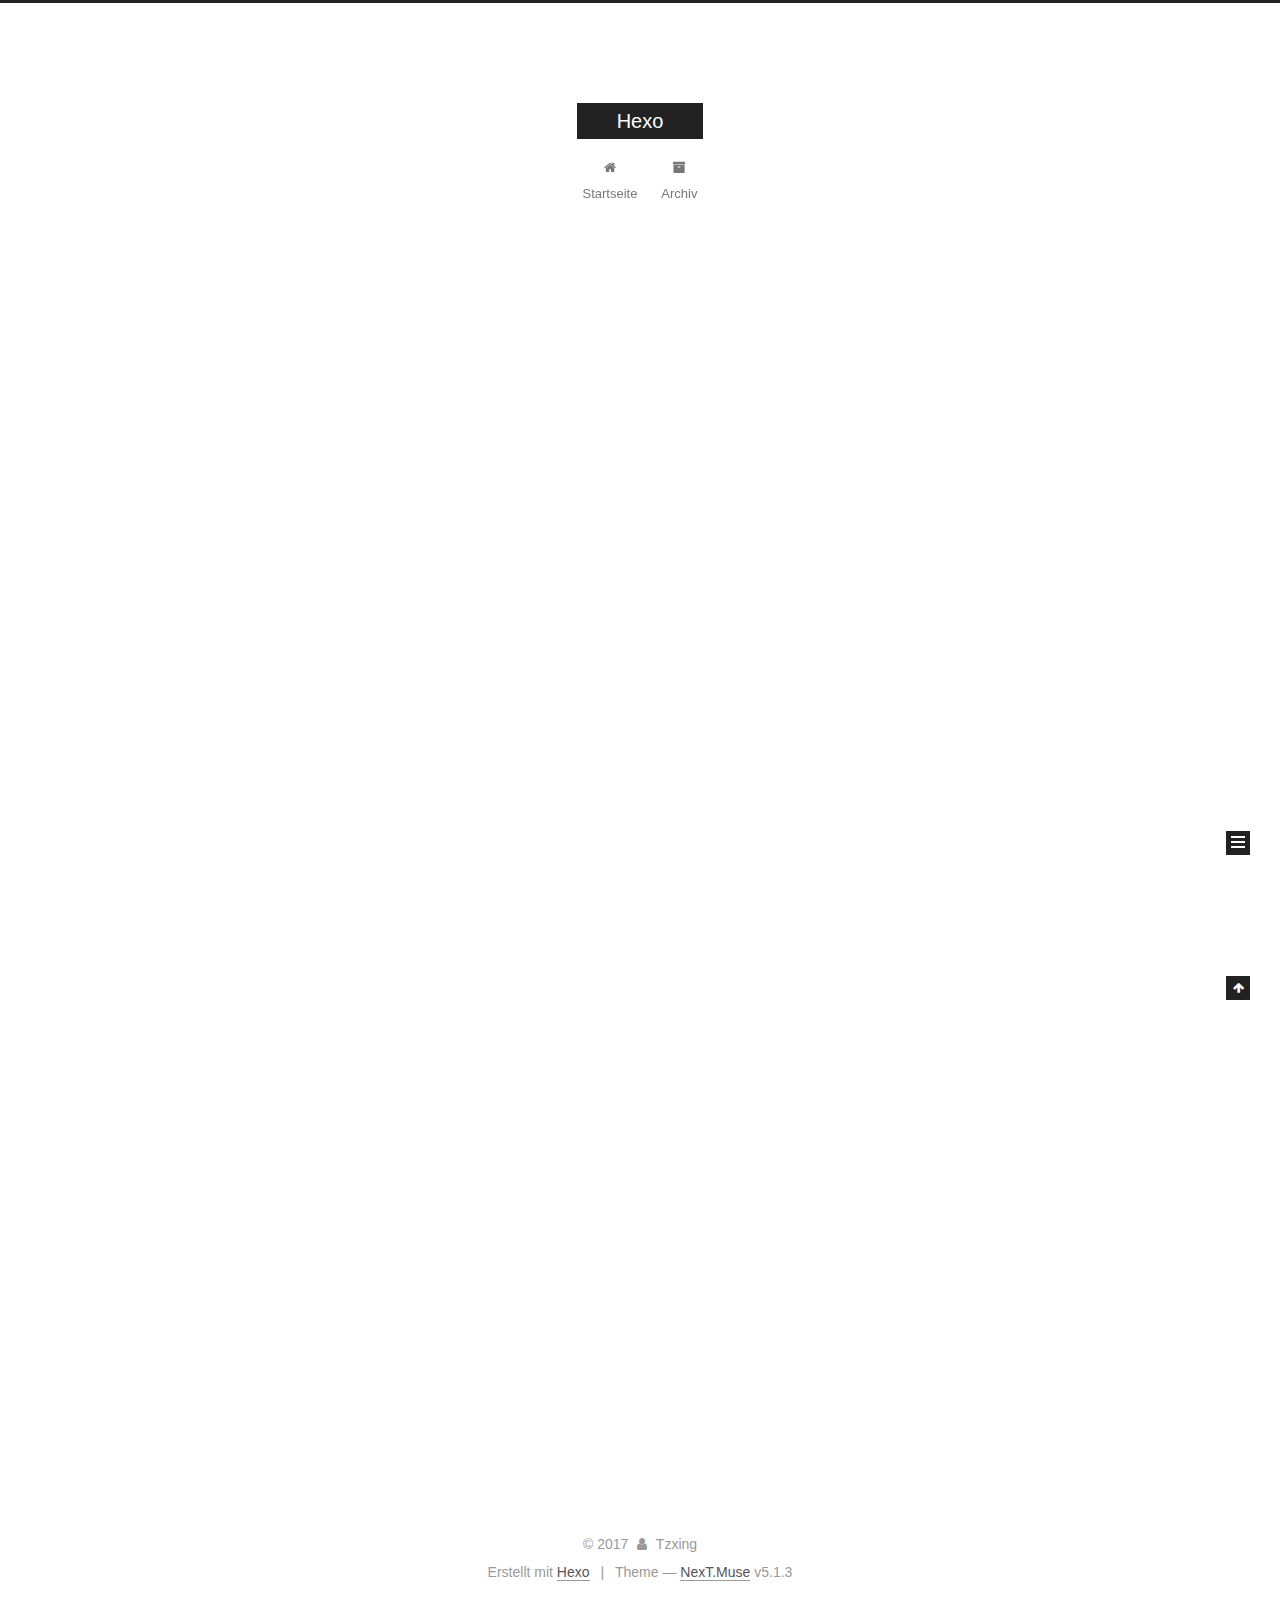
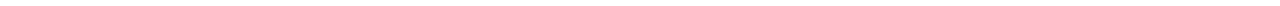
==== index.html @ 74759eac "Site updated: 2017-12-05 02:06:37" ====
<!DOCTYPE html>



  


<html class="theme-next muse use-motion" lang="">
<head>
  <meta charset="UTF-8"/>
<meta http-equiv="X-UA-Compatible" content="IE=edge" />
<meta name="viewport" content="width=device-width, initial-scale=1, maximum-scale=1"/>
<meta name="theme-color" content="#222">









<meta http-equiv="Cache-Control" content="no-transform" />
<meta http-equiv="Cache-Control" content="no-siteapp" />
















  
  
  <link href="/lib/fancybox/source/jquery.fancybox.css?v=2.1.5" rel="stylesheet" type="text/css" />







<link href="/lib/font-awesome/css/font-awesome.min.css?v=4.6.2" rel="stylesheet" type="text/css" />

<link href="/css/main.css?v=5.1.3" rel="stylesheet" type="text/css" />


  <link rel="apple-touch-icon" sizes="180x180" href="/images/apple-touch-icon-next.png?v=5.1.3">


  <link rel="icon" type="image/png" sizes="32x32" href="/images/favicon-32x32-next.png?v=5.1.3">


  <link rel="icon" type="image/png" sizes="16x16" href="/images/favicon-16x16-next.png?v=5.1.3">


  <link rel="mask-icon" href="/images/logo.svg?v=5.1.3" color="#222">





  <meta name="keywords" content="Hexo, NexT" />










<meta property="og:type" content="website">
<meta property="og:title" content="Hexo">
<meta property="og:url" content="http://yoursite.com/index.html">
<meta property="og:site_name" content="Hexo">
<meta name="twitter:card" content="summary">
<meta name="twitter:title" content="Hexo">



<script type="text/javascript" id="hexo.configurations">
  var NexT = window.NexT || {};
  var CONFIG = {
    root: '/',
    scheme: 'Muse',
    version: '5.1.3',
    sidebar: {"position":"left","display":"post","offset":12,"b2t":false,"scrollpercent":false,"onmobile":false},
    fancybox: true,
    tabs: true,
    motion: {"enable":true,"async":false,"transition":{"post_block":"fadeIn","post_header":"slideDownIn","post_body":"slideDownIn","coll_header":"slideLeftIn","sidebar":"slideUpIn"}},
    duoshuo: {
      userId: '0',
      author: 'Author'
    },
    algolia: {
      applicationID: '',
      apiKey: '',
      indexName: '',
      hits: {"per_page":10},
      labels: {"input_placeholder":"Search for Posts","hits_empty":"We didn't find any results for the search: ${query}","hits_stats":"${hits} results found in ${time} ms"}
    }
  };
</script>



  <link rel="canonical" href="http://yoursite.com/"/>





  <title>Hexo</title>
  








</head>

<body itemscope itemtype="http://schema.org/WebPage" lang="">

  
  
    
  

  <div class="container sidebar-position-left 
  page-home">
    <div class="headband"></div>

    <header id="header" class="header" itemscope itemtype="http://schema.org/WPHeader">
      <div class="header-inner"><div class="site-brand-wrapper">
  <div class="site-meta ">
    

    <div class="custom-logo-site-title">
      <a href="/"  class="brand" rel="start">
        <span class="logo-line-before"><i></i></span>
        <span class="site-title">Hexo</span>
        <span class="logo-line-after"><i></i></span>
      </a>
    </div>
      
        <p class="site-subtitle"></p>
      
  </div>

  <div class="site-nav-toggle">
    <button>
      <span class="btn-bar"></span>
      <span class="btn-bar"></span>
      <span class="btn-bar"></span>
    </button>
  </div>
</div>

<nav class="site-nav">
  

  
    <ul id="menu" class="menu">
      
        
        <li class="menu-item menu-item-home">
          <a href="/" rel="section">
            
              <i class="menu-item-icon fa fa-fw fa-home"></i> <br />
            
            Startseite
          </a>
        </li>
      
        
        <li class="menu-item menu-item-archives">
          <a href="/archives/" rel="section">
            
              <i class="menu-item-icon fa fa-fw fa-archive"></i> <br />
            
            Archiv
          </a>
        </li>
      

      
    </ul>
  

  
</nav>



 </div>
    </header>

    <main id="main" class="main">
      <div class="main-inner">
        <div class="content-wrap">
          <div id="content" class="content">
            
  <section id="posts" class="posts-expand">
    
      

  

  
  
  

  <article class="post post-type-normal" itemscope itemtype="http://schema.org/Article">
  
  
  
  <div class="post-block">
    <link itemprop="mainEntityOfPage" href="http://yoursite.com/2017/12/04/First/">

    <span hidden itemprop="author" itemscope itemtype="http://schema.org/Person">
      <meta itemprop="name" content="Tzxing">
      <meta itemprop="description" content="">
      <meta itemprop="image" content="/images/avatar.gif">
    </span>

    <span hidden itemprop="publisher" itemscope itemtype="http://schema.org/Organization">
      <meta itemprop="name" content="Hexo">
    </span>

    
      <header class="post-header">

        
        
          <h1 class="post-title" itemprop="name headline">
                
                <a class="post-title-link" href="/2017/12/04/First/" itemprop="url">First</a></h1>
        

        <div class="post-meta">
          <span class="post-time">
            
              <span class="post-meta-item-icon">
                <i class="fa fa-calendar-o"></i>
              </span>
              
                <span class="post-meta-item-text">Veröffentlicht am</span>
              
              <time title="Post created" itemprop="dateCreated datePublished" datetime="2017-12-04T19:26:33+08:00">
                2017-12-04
              </time>
            

            

            
          </span>

          

          
            
          

          
          

          

          

          

        </div>
      </header>
    

    
    
    
    <div class="post-body" itemprop="articleBody">

      
      

      
        
          
            
          
        
      
    </div>
    
    
    

    

    

    

    <footer class="post-footer">
      

      

      

      
      
        <div class="post-eof"></div>
      
    </footer>
  </div>
  
  
  
  </article>


    
      

  

  
  
  

  <article class="post post-type-normal" itemscope itemtype="http://schema.org/Article">
  
  
  
  <div class="post-block">
    <link itemprop="mainEntityOfPage" href="http://yoursite.com/2017/12/04/hello-world/">

    <span hidden itemprop="author" itemscope itemtype="http://schema.org/Person">
      <meta itemprop="name" content="Tzxing">
      <meta itemprop="description" content="">
      <meta itemprop="image" content="/images/avatar.gif">
    </span>

    <span hidden itemprop="publisher" itemscope itemtype="http://schema.org/Organization">
      <meta itemprop="name" content="Hexo">
    </span>

    
      <header class="post-header">

        
        
          <h1 class="post-title" itemprop="name headline">
                
                <a class="post-title-link" href="/2017/12/04/hello-world/" itemprop="url">Hello World</a></h1>
        

        <div class="post-meta">
          <span class="post-time">
            
              <span class="post-meta-item-icon">
                <i class="fa fa-calendar-o"></i>
              </span>
              
                <span class="post-meta-item-text">Veröffentlicht am</span>
              
              <time title="Post created" itemprop="dateCreated datePublished" datetime="2017-12-04T16:09:40+08:00">
                2017-12-04
              </time>
            

            

            
          </span>

          

          
            
          

          
          

          

          

          

        </div>
      </header>
    

    
    
    
    <div class="post-body" itemprop="articleBody">

      
      

      
        
          
            <p>Welcome to <a href="https://hexo.io/" target="_blank" rel="noopener">Hexo</a>! This is your very first post. Check <a href="https://hexo.io/docs/" target="_blank" rel="noopener">documentation</a> for more info. If you get any problems when using Hexo, you can find the answer in <a href="https://hexo.io/docs/troubleshooting.html" target="_blank" rel="noopener">troubleshooting</a> or you can ask me on <a href="https://github.com/hexojs/hexo/issues" target="_blank" rel="noopener">GitHub</a>.</p>
<h2 id="Quick-Start"><a href="#Quick-Start" class="headerlink" title="Quick Start"></a>Quick Start</h2><h3 id="Create-a-new-post"><a href="#Create-a-new-post" class="headerlink" title="Create a new post"></a>Create a new post</h3><figure class="highlight bash"><table><tr><td class="gutter"><pre><span class="line">1</span><br></pre></td><td class="code"><pre><span class="line">$ hexo new <span class="string">"My New Post"</span></span><br></pre></td></tr></table></figure>
<p>More info: <a href="https://hexo.io/docs/writing.html" target="_blank" rel="noopener">Writing</a></p>
<h3 id="Run-server"><a href="#Run-server" class="headerlink" title="Run server"></a>Run server</h3><figure class="highlight bash"><table><tr><td class="gutter"><pre><span class="line">1</span><br></pre></td><td class="code"><pre><span class="line">$ hexo server</span><br></pre></td></tr></table></figure>
<p>More info: <a href="https://hexo.io/docs/server.html" target="_blank" rel="noopener">Server</a></p>
<h3 id="Generate-static-files"><a href="#Generate-static-files" class="headerlink" title="Generate static files"></a>Generate static files</h3><figure class="highlight bash"><table><tr><td class="gutter"><pre><span class="line">1</span><br></pre></td><td class="code"><pre><span class="line">$ hexo generate</span><br></pre></td></tr></table></figure>
<p>More info: <a href="https://hexo.io/docs/generating.html" target="_blank" rel="noopener">Generating</a></p>
<h3 id="Deploy-to-remote-sites"><a href="#Deploy-to-remote-sites" class="headerlink" title="Deploy to remote sites"></a>Deploy to remote sites</h3><figure class="highlight bash"><table><tr><td class="gutter"><pre><span class="line">1</span><br></pre></td><td class="code"><pre><span class="line">$ hexo deploy</span><br></pre></td></tr></table></figure>
<p>More info: <a href="https://hexo.io/docs/deployment.html" target="_blank" rel="noopener">Deployment</a></p>

          
        
      
    </div>
    
    
    

    

    

    

    <footer class="post-footer">
      

      

      

      
      
        <div class="post-eof"></div>
      
    </footer>
  </div>
  
  
  
  </article>


    
  </section>

  


          </div>
          


          

        </div>
        
          
  
  <div class="sidebar-toggle">
    <div class="sidebar-toggle-line-wrap">
      <span class="sidebar-toggle-line sidebar-toggle-line-first"></span>
      <span class="sidebar-toggle-line sidebar-toggle-line-middle"></span>
      <span class="sidebar-toggle-line sidebar-toggle-line-last"></span>
    </div>
  </div>

  <aside id="sidebar" class="sidebar">
    
    <div class="sidebar-inner">

      

      

      <section class="site-overview-wrap sidebar-panel sidebar-panel-active">
        <div class="site-overview">
          <div class="site-author motion-element" itemprop="author" itemscope itemtype="http://schema.org/Person">
            
              <p class="site-author-name" itemprop="name">Tzxing</p>
              <p class="site-description motion-element" itemprop="description"></p>
          </div>

          <nav class="site-state motion-element">

            
              <div class="site-state-item site-state-posts">
              
                <a href="/archives/">
              
                  <span class="site-state-item-count">2</span>
                  <span class="site-state-item-name">Artikel</span>
                </a>
              </div>
            

            

            

          </nav>

          

          <div class="links-of-author motion-element">
            
          </div>

          
          

          
          

          

        </div>
      </section>

      

      

    </div>
  </aside>


        
      </div>
    </main>

    <footer id="footer" class="footer">
      <div class="footer-inner">
        <div class="copyright">&copy; <span itemprop="copyrightYear">2017</span>
  <span class="with-love">
    <i class="fa fa-user"></i>
  </span>
  <span class="author" itemprop="copyrightHolder">Tzxing</span>

  
</div>


  <div class="powered-by">Erstellt mit  <a class="theme-link" target="_blank" href="https://hexo.io">Hexo</a></div>



  <span class="post-meta-divider">|</span>



  <div class="theme-info">Theme &mdash; <a class="theme-link" target="_blank" href="https://github.com/iissnan/hexo-theme-next">NexT.Muse</a> v5.1.3</div>




        







        
      </div>
    </footer>

    
      <div class="back-to-top">
        <i class="fa fa-arrow-up"></i>
        
      </div>
    

    

  </div>

  

<script type="text/javascript">
  if (Object.prototype.toString.call(window.Promise) !== '[object Function]') {
    window.Promise = null;
  }
</script>









  












  
  
    <script type="text/javascript" src="/lib/jquery/index.js?v=2.1.3"></script>
  

  
  
    <script type="text/javascript" src="/lib/fastclick/lib/fastclick.min.js?v=1.0.6"></script>
  

  
  
    <script type="text/javascript" src="/lib/jquery_lazyload/jquery.lazyload.js?v=1.9.7"></script>
  

  
  
    <script type="text/javascript" src="/lib/velocity/velocity.min.js?v=1.2.1"></script>
  

  
  
    <script type="text/javascript" src="/lib/velocity/velocity.ui.min.js?v=1.2.1"></script>
  

  
  
    <script type="text/javascript" src="/lib/fancybox/source/jquery.fancybox.pack.js?v=2.1.5"></script>
  


  


  <script type="text/javascript" src="/js/src/utils.js?v=5.1.3"></script>

  <script type="text/javascript" src="/js/src/motion.js?v=5.1.3"></script>



  
  

  

  


  <script type="text/javascript" src="/js/src/bootstrap.js?v=5.1.3"></script>



  


  




	





  





  












  





  

  

  

  
  

  

  

  

</body>
</html>
---- css/main.css ----
/* normalize.css v3.0.2 | MIT License | git.io/normalize */
html {
  font-family: sans-serif; /* 1 */
  -ms-text-size-adjust: 100%; /* 2 */
  -webkit-text-size-adjust: 100%; /* 2 */
}
body {
  margin: 0;
}
article,
aside,
details,
figcaption,
figure,
footer,
header,
hgroup,
main,
menu,
nav,
section,
summary {
  display: block;
}
audio,
canvas,
progress,
video {
  display: inline-block; /* 1 */
  vertical-align: baseline; /* 2 */
}
audio:not([controls]) {
  display: none;
  height: 0;
}
[hidden],
template {
  display: none;
}
a {
  background-color: transparent;
}
a:active,
a:hover {
  outline: 0;
}
abbr[title] {
  border-bottom: 1px dotted;
}
b,
strong {
  font-weight: bold;
}
dfn {
  font-style: italic;
}
h1 {
  font-size: 2em;
  margin: 0.67em 0;
}
mark {
  background: #ff0;
  color: #000;
}
small {
  font-size: 80%;
}
sub,
sup {
  font-size: 75%;
  line-height: 0;
  position: relative;
  vertical-align: baseline;
}
sup {
  top: -0.5em;
}
sub {
  bottom: -0.25em;
}
img {
  border: 0;
}
svg:not(:root) {
  overflow: hidden;
}
figure {
  margin: 1em 40px;
}
hr {
  -moz-box-sizing: content-box;
  box-sizing: content-box;
  height: 0;
}
pre {
  overflow: auto;
}
code,
kbd,
pre,
samp {
  font-family: monospace, monospace;
  font-size: 1em;
}
button,
input,
optgroup,
select,
textarea {
  color: inherit; /* 1 */
  font: inherit; /* 2 */
  margin: 0; /* 3 */
}
button {
  overflow: visible;
}
button,
select {
  text-transform: none;
}
button,
html input[type="button"],
input[type="reset"],
input[type="submit"] {
  -webkit-appearance: button; /* 2 */
  cursor: pointer; /* 3 */
}
button[disabled],
html input[disabled] {
  cursor: default;
}
button::-moz-focus-inner,
input::-moz-focus-inner {
  border: 0;
  padding: 0;
}
input {
  line-height: normal;
}
input[type="checkbox"],
input[type="radio"] {
  box-sizing: border-box; /* 1 */
  padding: 0; /* 2 */
}
input[type="number"]::-webkit-inner-spin-button,
input[type="number"]::-webkit-outer-spin-button {
  height: auto;
}
input[type="search"] {
  -webkit-appearance: textfield; /* 1 */
  -moz-box-sizing: content-box;
  -webkit-box-sizing: content-box; /* 2 */
  box-sizing: content-box;
}
input[type="search"]::-webkit-search-cancel-button,
input[type="search"]::-webkit-search-decoration {
  -webkit-appearance: none;
}
fieldset {
  border: 1px solid #c0c0c0;
  margin: 0 2px;
  padding: 0.35em 0.625em 0.75em;
}
legend {
  border: 0; /* 1 */
  padding: 0; /* 2 */
}
textarea {
  overflow: auto;
}
optgroup {
  font-weight: bold;
}
table {
  border-collapse: collapse;
  border-spacing: 0;
}
td,
th {
  padding: 0;
}
::selection {
  background: #262a30;
  color: #fff;
}
body {
  position: relative;
  font-family: 'Lato', "PingFang SC", "Microsoft YaHei", sans-serif;
  font-size: 14px;
  line-height: 2;
  color: #555;
  background: #fff;
}
@media (max-width: 767px) {
  body {
    padding-right: 0 !important;
  }
}
@media (min-width: 768px) and (max-width: 991px) {
  body {
    padding-right: 0 !important;
  }
}
@media (min-width: 1600px) {
  body {
    font-size: 16px;
  }
}
h1,
h2,
h3,
h4,
h5,
h6 {
  margin: 0;
  padding: 0;
  font-weight: bold;
  line-height: 1.5;
  font-family: 'Lato', "PingFang SC", "Microsoft YaHei", sans-serif;
}
h2,
h3,
h4,
h5,
h6 {
  margin: 20px 0 15px;
}
h1 {
  font-size: 22px;
}
@media (max-width: 767px) {
  h1 {
    font-size: 18px;
  }
}
h2 {
  font-size: 20px;
}
@media (max-width: 767px) {
  h2 {
    font-size: 16px;
  }
}
h3 {
  font-size: 18px;
}
@media (max-width: 767px) {
  h3 {
    font-size: 14px;
  }
}
h4 {
  font-size: 16px;
}
@media (max-width: 767px) {
  h4 {
    font-size: 12px;
  }
}
h5 {
  font-size: 14px;
}
@media (max-width: 767px) {
  h5 {
    font-size: 10px;
  }
}
h6 {
  font-size: 12px;
}
@media (max-width: 767px) {
  h6 {
    font-size: 8px;
  }
}
p {
  margin: 0 0 20px 0;
}
a {
  color: #555;
  text-decoration: none;
  outline: none;
  border-bottom: 1px solid #999;
  word-wrap: break-word;
}
a:hover {
  color: #222;
  border-bottom-color: #222;
}
blockquote {
  margin: 0;
  padding: 0;
}
img {
  display: block;
  margin: auto;
  max-width: 100%;
  height: auto;
}
hr {
  margin: 40px 0;
  height: 3px;
  border: none;
  background-color: #ddd;
  background-image: repeating-linear-gradient(-45deg, #fff, #fff 4px, transparent 4px, transparent 8px);
}
blockquote {
  padding: 0 15px;
  color: #666;
  border-left: 4px solid #ddd;
}
blockquote cite::before {
  content: "-";
  padding: 0 5px;
}
dt {
  font-weight: 700;
}
dd {
  margin: 0;
  padding: 0;
}
kbd {
  border: 1px solid #ccc;
  border-radius: 0.2em;
  box-shadow: 0.1em 0.1em 0.2em rgba(0,0,0,0.1);
  background-color: #f9f9f9;
  font-family: inherit;
  background-image: -webkit-linear-gradient(top, #eee, #fff, #eee);
  padding: 0.1em 0.3em;
  white-space: nowrap;
}
.text-left {
  text-align: left;
}
.text-center {
  text-align: center;
}
.text-right {
  text-align: right;
}
.text-justify {
  text-align: justify;
}
.text-nowrap {
  white-space: nowrap;
}
.text-lowercase {
  text-transform: lowercase;
}
.text-uppercase {
  text-transform: uppercase;
}
.text-capitalize {
  text-transform: capitalize;
}
.center-block {
  display: block;
  margin-left: auto;
  margin-right: auto;
}
.clearfix:before,
.clearfix:after {
  content: " ";
  display: table;
}
.clearfix:after {
  clear: both;
}
.pullquote {
  width: 45%;
}
.pullquote.left {
  float: left;
  margin-left: 5px;
  margin-right: 10px;
}
.pullquote.right {
  float: right;
  margin-left: 10px;
  margin-right: 5px;
}
.affix.affix.affix {
  position: fixed;
}
.translation {
  margin-top: -20px;
  font-size: 14px;
  color: #999;
}
.scrollbar-measure {
  width: 100px;
  height: 100px;
  overflow: scroll;
  position: absolute;
  top: -9999px;
}
.use-motion .motion-element {
  opacity: 0;
}
table {
  margin: 20px 0;
  width: 100%;
  border-collapse: collapse;
  border-spacing: 0;
  border: 1px solid #ddd;
  font-size: 14px;
  table-layout: fixed;
  word-wrap: break-all;
}
table>tbody>tr:nth-of-type(odd) {
  background-color: #f9f9f9;
}
table>tbody>tr:hover {
  background-color: #f5f5f5;
}
caption,
th,
td {
  padding: 8px;
  text-align: left;
  vertical-align: middle;
  font-weight: normal;
}
th,
td {
  border-bottom: 3px solid #ddd;
  border-right: 1px solid #eee;
}
th {
  padding-bottom: 10px;
  font-weight: 700;
}
td {
  border-bottom-width: 1px;
}
html,
body {
  height: 100%;
}
.container {
  position: relative;
  min-height: 100%;
}
.header-inner {
  margin: 0 auto;
  padding: 100px 0 70px;
  width: 700px;
}
@media (min-width: 1600px) {
  .container .header-inner {
    width: 900px;
  }
}
.main {
  padding-bottom: 150px;
}
.main-inner {
  margin: 0 auto;
  width: 700px;
}
@media (min-width: 1600px) {
  .container .main-inner {
    width: 900px;
  }
}
.footer {
  position: absolute;
  left: 0;
  bottom: 0;
  width: 100%;
  min-height: 50px;
}
.footer-inner {
  box-sizing: border-box;
  margin: 20px auto;
  width: 700px;
}
@media (min-width: 1600px) {
  .container .footer-inner {
    width: 900px;
  }
}
pre,
.highlight {
  overflow: auto;
  margin: 20px 0;
  padding: 0;
  font-size: 13px;
  color: #4d4d4c;
  background: #f7f7f7;
  line-height: 1.6;
}
pre,
code {
  font-family: consolas, Menlo, "PingFang SC", "Microsoft YaHei", monospace;
}
code {
  padding: 2px 4px;
  word-wrap: break-word;
  color: #555;
  background: #eee;
  border-radius: 3px;
  font-size: 13px;
}
pre {
  padding: 10px;
}
pre code {
  padding: 0;
  color: #4d4d4c;
  background: none;
  text-shadow: none;
}
.highlight {
  border-radius: 1px;
}
.highlight pre {
  border: none;
  margin: 0;
  padding: 10px 0;
}
.highlight table {
  margin: 0;
  width: auto;
  border: none;
}
.highlight td {
  border: none;
  padding: 0;
}
.highlight figcaption {
  font-size: 1em;
  color: #4d4d4c;
  line-height: 1em;
  margin-bottom: 1em;
}
.highlight figcaption:before,
.highlight figcaption:after {
  content: " ";
  display: table;
}
.highlight figcaption:after {
  clear: both;
}
.highlight figcaption a {
  float: right;
  color: #4d4d4c;
}
.highlight figcaption a:hover {
  border-bottom-color: #4d4d4c;
}
.highlight .gutter pre {
  padding-left: 10px;
  padding-right: 10px;
  color: #869194;
  text-align: right;
  background-color: #eff2f3;
}
.highlight .code pre {
  width: 100%;
  padding-left: 10px;
  padding-right: 10px;
  background-color: #f7f7f7;
}
.highlight .line {
  height: 20px;
}
.gutter {
  -webkit-user-select: none;
  -moz-user-select: none;
  -ms-user-select: none;
  user-select: none;
}
.gist table {
  width: auto;
}
.gist table td {
  border: none;
}
pre .deletion {
  background: #fdd;
}
pre .addition {
  background: #dfd;
}
pre .meta {
  color: #8959a8;
}
pre .comment {
  color: #8e908c;
}
pre .variable,
pre .attribute,
pre .tag,
pre .regexp,
pre .ruby .constant,
pre .xml .tag .title,
pre .xml .pi,
pre .xml .doctype,
pre .html .doctype,
pre .css .id,
pre .css .class,
pre .css .pseudo {
  color: #c82829;
}
pre .number,
pre .preprocessor,
pre .built_in,
pre .literal,
pre .params,
pre .constant,
pre .command {
  color: #f5871f;
}
pre .ruby .class .title,
pre .css .rules .attribute,
pre .string,
pre .value,
pre .inheritance,
pre .header,
pre .ruby .symbol,
pre .xml .cdata,
pre .special,
pre .number,
pre .formula {
  color: #718c00;
}
pre .title,
pre .css .hexcolor {
  color: #3e999f;
}
pre .function,
pre .python .decorator,
pre .python .title,
pre .ruby .function .title,
pre .ruby .title .keyword,
pre .perl .sub,
pre .javascript .title,
pre .coffeescript .title {
  color: #4271ae;
}
pre .keyword,
pre .javascript .function {
  color: #8959a8;
}
.full-image.full-image.full-image {
  border: none;
  max-width: 100%;
  width: auto;
  margin: 20px auto;
}
@media (min-width: 992px) {
  .full-image.full-image.full-image {
    max-width: none;
    width: 110%;
    margin: 25px -5%;
  }
}
.blockquote-center,
.page-home .post-type-quote blockquote,
.page-post-detail .post-type-quote blockquote {
  position: relative;
  margin: 40px 0;
  padding: 0;
  border-left: none;
  text-align: center;
}
.blockquote-center::before,
.page-home .post-type-quote blockquote::before,
.page-post-detail .post-type-quote blockquote::before,
.blockquote-center::after,
.page-home .post-type-quote blockquote::after,
.page-post-detail .post-type-quote blockquote::after {
  position: absolute;
  content: ' ';
  display: block;
  width: 100%;
  height: 24px;
  opacity: 0.2;
  background-repeat: no-repeat;
  background-position: 0 -6px;
  background-size: 22px 22px;
}
.blockquote-center::before,
.page-home .post-type-quote blockquote::before,
.page-post-detail .post-type-quote blockquote::before {
  top: -20px;
  background-image: url("../images/quote-l.svg");
  border-top: 1px solid #ccc;
}
.blockquote-center::after,
.page-home .post-type-quote blockquote::after,
.page-post-detail .post-type-quote blockquote::after {
  bottom: -20px;
  background-image: url("../images/quote-r.svg");
  border-bottom: 1px solid #ccc;
  background-position: 100% 8px;
}
.blockquote-center p,
.page-home .post-type-quote blockquote p,
.page-post-detail .post-type-quote blockquote p,
.blockquote-center div,
.page-home .post-type-quote blockquote div,
.page-post-detail .post-type-quote blockquote div {
  text-align: center;
}
.post .post-body .group-picture img {
  box-sizing: border-box;
  padding: 0 3px;
  border: none;
}
.post .group-picture-row {
  overflow: hidden;
  margin-top: 6px;
}
.post .group-picture-row:first-child {
  margin-top: 0;
}
.post .group-picture-column {
  float: left;
}
.page-post-detail .post-body .group-picture-column {
  float: none;
  margin-top: 10px;
  width: auto !important;
}
.page-post-detail .post-body .group-picture-column img {
  margin: 0 auto;
}
.page-archive .group-picture-container {
  overflow: hidden;
}
.page-archive .group-picture-row {
  float: left;
}
.page-archive .group-picture-row:first-child {
  margin-top: 6px;
}
.page-archive .group-picture-column {
  max-width: 150px;
  max-height: 150px;
}
.post-body .note {
  position: relative;
  padding: 15px;
  margin-bottom: 20px;
  border: 1px solid #eee;
  border-left-width: 5px;
  border-radius: 3px;
}
.post-body .note h2,
.post-body .note h3,
.post-body .note h4,
.post-body .note h5,
.post-body .note h6 {
  margin-top: 0;
  margin-bottom: 0;
  border-bottom: initial;
  padding-top: 0 !important;
}
.post-body .note p:first-child,
.post-body .note ul:first-child,
.post-body .note ol:first-child,
.post-body .note table:first-child,
.post-body .note pre:first-child,
.post-body .note blockquote:first-child {
  margin-top: 0;
}
.post-body .note p:last-child,
.post-body .note ul:last-child,
.post-body .note ol:last-child,
.post-body .note table:last-child,
.post-body .note pre:last-child,
.post-body .note blockquote:last-child {
  margin-bottom: 0;
}
.post-body .note.default {
  border-left-color: #777;
}
.post-body .note.default h2,
.post-body .note.default h3,
.post-body .note.default h4,
.post-body .note.default h5,
.post-body .note.default h6 {
  color: #777;
}
.post-body .note.primary {
  border-left-color: #6f42c1;
}
.post-body .note.primary h2,
.post-body .note.primary h3,
.post-body .note.primary h4,
.post-body .note.primary h5,
.post-body .note.primary h6 {
  color: #6f42c1;
}
.post-body .note.info {
  border-left-color: #428bca;
}
.post-body .note.info h2,
.post-body .note.info h3,
.post-body .note.info h4,
.post-body .note.info h5,
.post-body .note.info h6 {
  color: #428bca;
}
.post-body .note.success {
  border-left-color: #5cb85c;
}
.post-body .note.success h2,
.post-body .note.success h3,
.post-body .note.success h4,
.post-body .note.success h5,
.post-body .note.success h6 {
  color: #5cb85c;
}
.post-body .note.warning {
  border-left-color: #f0ad4e;
}
.post-body .note.warning h2,
.post-body .note.warning h3,
.post-body .note.warning h4,
.post-body .note.warning h5,
.post-body .note.warning h6 {
  color: #f0ad4e;
}
.post-body .note.danger {
  border-left-color: #d9534f;
}
.post-body .note.danger h2,
.post-body .note.danger h3,
.post-body .note.danger h4,
.post-body .note.danger h5,
.post-body .note.danger h6 {
  color: #d9534f;
}
.post-body .label {
  display: inline;
  padding: 0 2px;
  white-space: nowrap;
}
.post-body .label.default {
  background-color: #f0f0f0;
}
.post-body .label.primary {
  background-color: #efe6f7;
}
.post-body .label.info {
  background-color: #e5f2f8;
}
.post-body .label.success {
  background-color: #e7f4e9;
}
.post-body .label.warning {
  background-color: #fcf6e1;
}
.post-body .label.danger {
  background-color: #fae8eb;
}
.post-body .tabs {
  position: relative;
  display: block;
  margin-bottom: 20px;
  padding-top: 10px;
}
.post-body .tabs ul.nav-tabs {
  margin: 0;
  padding: 0;
  display: flex;
  margin-bottom: -1px;
}
@media (max-width: 413px) {
  .post-body .tabs ul.nav-tabs {
    display: block;
    margin-bottom: 5px;
  }
}
.post-body .tabs ul.nav-tabs li.tab {
  list-style-type: none !important;
  margin: 0 0.25em 0 0;
  border-top: 3px solid transparent;
  border-left: 1px solid transparent;
  border-right: 1px solid transparent;
}
@media (max-width: 413px) {
  .post-body .tabs ul.nav-tabs li.tab {
    margin: initial;
    border-top: 1px solid transparent;
    border-left: 3px solid transparent;
    border-right: 1px solid transparent;
    border-bottom: 1px solid transparent;
  }
}
.post-body .tabs ul.nav-tabs li.tab a {
  outline: 0;
  border-bottom: initial;
  display: block;
  line-height: 1.8em;
  padding: 0.25em 0.75em;
  transition-duration: 0.2s;
  transition-timing-function: ease-out;
  transition-delay: 0s;
}
.post-body .tabs ul.nav-tabs li.tab a i {
  width: 1.285714285714286em;
}
.post-body .tabs ul.nav-tabs li.tab.active {
  border-top: 3px solid #fc6423;
  border-left: 1px solid #ddd;
  border-right: 1px solid #ddd;
  background-color: #fff;
}
@media (max-width: 413px) {
  .post-body .tabs ul.nav-tabs li.tab.active {
    border-top: 1px solid #ddd;
    border-left: 3px solid #fc6423;
    border-right: 1px solid #ddd;
    border-bottom: 1px solid #ddd;
  }
}
.post-body .tabs ul.nav-tabs li.tab.active a {
  cursor: default;
  color: #555;
}
.post-body .tabs .tab-content {
  background-color: #fff;
}
.post-body .tabs .tab-content .tab-pane {
  border: 1px solid #ddd;
  padding: 20px 20px 0 20px;
}
.post-body .tabs .tab-content .tab-pane:not(.active) {
  display: none !important;
}
.post-body .tabs .tab-content .tab-pane.active {
  display: block !important;
}
.btn {
  display: inline-block;
  padding: 0 20px;
  font-size: 14px;
  color: #fff;
  background: #222;
  border: 2px solid #222;
  text-decoration: none;
  border-radius: 0;
  transition-property: background-color;
  transition-duration: 0.2s;
  transition-timing-function: ease-in-out;
  transition-delay: 0s;
  line-height: 2;
}
.btn:hover {
  border-color: #222;
  color: #222;
  background: #fff;
}
.btn +.btn {
  margin: 0 0 8px 8px;
}
.btn .fa-fw {
  width: 1.285714285714286em;
  text-align: left;
}
.btn-bar {
  display: block;
  width: 22px;
  height: 2px;
  background: #555;
  border-radius: 1px;
}
.btn-bar+.btn-bar {
  margin-top: 4px;
}
.pagination {
  margin: 120px 0 40px;
  text-align: center;
  border-top: 1px solid #eee;
}
.page-number-basic,
.pagination .prev,
.pagination .next,
.pagination .page-number,
.pagination .space {
  display: inline-block;
  position: relative;
  top: -1px;
  margin: 0 10px;
  padding: 0 11px;
}
@media (max-width: 767px) {
  .page-number-basic,
  .pagination .prev,
  .pagination .next,
  .pagination .page-number,
  .pagination .space {
    margin: 0 5px;
  }
}
.pagination .prev,
.pagination .next,
.pagination .page-number {
  border-bottom: 0;
  border-top: 1px solid #eee;
  transition-property: border-color;
  transition-duration: 0.2s;
  transition-timing-function: ease-in-out;
  transition-delay: 0s;
}
.pagination .prev:hover,
.pagination .next:hover,
.pagination .page-number:hover {
  border-top-color: #222;
}
.pagination .space {
  padding: 0;
  margin: 0;
}
.pagination .prev {
  margin-left: 0;
}
.pagination .next {
  margin-right: 0;
}
.pagination .page-number.current {
  color: #fff;
  background: #ccc;
  border-top-color: #ccc;
}
@media (max-width: 767px) {
  .pagination {
    border-top: none;
  }
  .pagination .prev,
  .pagination .next,
  .pagination .page-number {
    margin-bottom: 10px;
    border-top: 0;
    border-bottom: 1px solid #eee;
    padding: 0 10px;
  }
  .pagination .prev:hover,
  .pagination .next:hover,
  .pagination .page-number:hover {
    border-bottom-color: #222;
  }
}
.comments {
  margin: 60px 20px 0;
}
.tag-cloud {
  text-align: center;
}
.tag-cloud a {
  display: inline-block;
  margin: 10px;
}
.back-to-top {
  box-sizing: border-box;
  position: fixed;
  bottom: -100px;
  right: 30px;
  z-index: 1050;
  padding: 0 6px;
  width: 24px;
  background: #222;
  font-size: 12px;
  opacity: 1;
  color: #fff;
  cursor: pointer;
  text-align: center;
  -webkit-transform: translateZ(0);
  transition-property: bottom;
  transition-duration: 0.2s;
  transition-timing-function: ease-in-out;
  transition-delay: 0s;
}
@media (min-width: 768px) and (max-width: 991px) {
  .back-to-top {
    display: none !important;
  }
}
@media (max-width: 767px) {
  .back-to-top {
    display: none !important;
  }
}
.back-to-top.back-to-top-on {
  bottom: 19px;
}
.header {
  background: transparent;
}
.header-inner {
  position: relative;
}
.headband {
  height: 3px;
  background: #222;
}
.site-meta {
  margin: 0;
  text-align: center;
}
@media (max-width: 767px) {
  .site-meta {
    text-align: center;
  }
}
.brand {
  position: relative;
  display: inline-block;
  padding: 0 40px;
  color: #fff;
  background: #222;
  border-bottom: none;
}
.brand:hover {
  color: #fff;
}
.logo {
  display: inline-block;
  margin-right: 5px;
  line-height: 36px;
  vertical-align: top;
}
.site-title {
  display: inline-block;
  vertical-align: top;
  line-height: 36px;
  font-size: 20px;
  font-weight: normal;
  font-family: 'Lato', "PingFang SC", "Microsoft YaHei", sans-serif;
}
.site-subtitle {
  margin-top: 10px;
  font-size: 13px;
  color: #999;
}
.use-motion .brand {
  opacity: 0;
}
.use-motion .logo,
.use-motion .site-title,
.use-motion .site-subtitle {
  opacity: 0;
  position: relative;
  top: -10px;
}
.site-nav-toggle {
  display: none;
  position: absolute;
  top: 10px;
  left: 10px;
}
@media (max-width: 767px) {
  .site-nav-toggle {
    display: block;
  }
}
.site-nav-toggle button {
  margin-top: 2px;
  padding: 9px 10px;
  background: transparent;
  border: none;
}
@media (max-width: 767px) {
  .site-nav {
    display: none;
    margin: 0 -10px;
    padding: 0 10px;
    clear: both;
    border-top: 1px solid #ddd;
  }
}
@media (min-width: 768px) and (max-width: 991px) {
  .site-nav {
    display: block !important;
  }
}
@media (min-width: 992px) {
  .site-nav {
    display: block !important;
  }
}
.menu {
  margin-top: 20px;
  padding-left: 0;
  text-align: center;
}
.menu .menu-item {
  display: inline-block;
  margin: 0 10px;
  list-style: none;
}
@media screen and (max-width: 767px) {
  .menu .menu-item {
    margin-top: 10px;
  }
}
.menu .menu-item a {
  display: block;
  font-size: 13px;
  line-height: inherit;
  border-bottom: 1px solid transparent;
  transition-property: border-color;
  transition-duration: 0.2s;
  transition-timing-function: ease-in-out;
  transition-delay: 0s;
}
.menu .menu-item a:hover {
  border-bottom-color: #222;
}
.menu .menu-item .fa {
  margin-right: 5px;
}
.use-motion .menu-item {
  opacity: 0;
}
.post-body {
  font-family: 'Lato', "PingFang SC", "Microsoft YaHei", sans-serif;
}
@media (max-width: 767px) {
  .post-body {
    word-break: break-word;
  }
}
.post-body .fancybox img {
  display: block !important;
  margin: 0 auto;
  cursor: pointer;
  cursor: zoom-in;
  cursor: -webkit-zoom-in;
}
.post-body .image-caption,
.post-body .figure .caption {
  margin: -20px auto 15px;
  text-align: center;
  font-size: 14px;
  color: #999;
  font-weight: bold;
  line-height: 1;
}
.post-sticky-flag {
  display: inline-block;
  font-size: 16px;
  -ms-transform: rotate(30deg);
  -webkit-transform: rotate(30deg);
  -moz-transform: rotate(30deg);
  -ms-transform: rotate(30deg);
  -o-transform: rotate(30deg);
  transform: rotate(30deg);
}
.use-motion .post-block,
.use-motion .pagination,
.use-motion .comments {
  opacity: 0;
}
.use-motion .post-header {
  opacity: 0;
}
.use-motion .post-body {
  opacity: 0;
}
.use-motion .collection-title {
  opacity: 0;
}
.posts-expand {
  padding-top: 40px;
}
@media (max-width: 767px) {
  .posts-expand {
    margin: 0 20px;
  }
  .post-body pre .gutter pre {
    padding-right: 10px;
  }
  .post-body .highlight {
    margin-left: 0px;
    margin-right: 0px;
    padding: 0;
  }
  .post-body .highlight .gutter pre {
    padding-right: 10px;
  }
}
@media (min-width: 992px) {
  .posts-expand .post-body {
    text-align: justify;
  }
}
.posts-expand .post-body h2,
.posts-expand .post-body h3,
.posts-expand .post-body h4,
.posts-expand .post-body h5,
.posts-expand .post-body h6 {
  padding-top: 10px;
}
.posts-expand .post-body h2 .header-anchor,
.posts-expand .post-body h3 .header-anchor,
.posts-expand .post-body h4 .header-anchor,
.posts-expand .post-body h5 .header-anchor,
.posts-expand .post-body h6 .header-anchor {
  float: right;
  margin-left: 10px;
  color: #ccc;
  border-bottom-style: none;
  visibility: hidden;
}
.posts-expand .post-body h2 .header-anchor:hover,
.posts-expand .post-body h3 .header-anchor:hover,
.posts-expand .post-body h4 .header-anchor:hover,
.posts-expand .post-body h5 .header-anchor:hover,
.posts-expand .post-body h6 .header-anchor:hover {
  color: inherit;
}
.posts-expand .post-body h2:hover .header-anchor,
.posts-expand .post-body h3:hover .header-anchor,
.posts-expand .post-body h4:hover .header-anchor,
.posts-expand .post-body h5:hover .header-anchor,
.posts-expand .post-body h6:hover .header-anchor {
  visibility: visible;
}
.posts-expand .post-body ul li {
  list-style: circle;
}
.posts-expand .post-body img {
  box-sizing: border-box;
  margin: auto;
  padding: 3px;
  border: 1px solid #ddd;
}
.posts-expand .post-body .fancybox img {
  margin: 0 auto 25px;
}
@media (max-width: 767px) {
  .posts-collapse {
    margin: 0 20px;
  }
  .posts-collapse .post-title,
  .posts-collapse .post-meta {
    display: block;
    width: auto;
    text-align: left;
  }
}
.posts-collapse {
  position: relative;
  z-index: 1010;
  margin-left: 55px;
}
.posts-collapse::after {
  content: " ";
  position: absolute;
  top: 20px;
  left: 0;
  margin-left: -2px;
  width: 4px;
  height: 100%;
  background: #f5f5f5;
  z-index: -1;
}
@media (max-width: 767px) {
  .posts-collapse {
    margin: 0 20px;
  }
}
.posts-collapse .collection-title {
  position: relative;
  margin: 60px 0;
}
.posts-collapse .collection-title h1,
.posts-collapse .collection-title h2 {
  margin-left: 20px;
}
.posts-collapse .collection-title small {
  color: #bbb;
  margin-left: 5px;
}
.posts-collapse .collection-title::before {
  content: " ";
  position: absolute;
  left: 0;
  top: 50%;
  margin-left: -4px;
  margin-top: -4px;
  width: 8px;
  height: 8px;
  background: #bbb;
  border-radius: 50%;
}
.posts-collapse .post {
  margin: 30px 0;
}
.posts-collapse .post-header {
  position: relative;
  transition-duration: 0.2s;
  transition-timing-function: ease-in-out;
  transition-delay: 0s;
  transition-property: border;
  border-bottom: 1px dashed #ccc;
}
.posts-collapse .post-header::before {
  content: " ";
  position: absolute;
  left: 0;
  top: 12px;
  width: 6px;
  height: 6px;
  margin-left: -4px;
  background: #bbb;
  border-radius: 50%;
  border: 1px solid #fff;
  transition-duration: 0.2s;
  transition-timing-function: ease-in-out;
  transition-delay: 0s;
  transition-property: background;
}
.posts-collapse .post-header:hover {
  border-bottom-color: #666;
}
.posts-collapse .post-header:hover::before {
  background: #222;
}
.posts-collapse .post-meta {
  position: absolute;
  font-size: 12px;
  left: 20px;
  top: 5px;
}
.posts-collapse .post-comments-count {
  display: none;
}
.posts-collapse .post-title {
  margin-left: 60px;
  font-size: 16px;
  font-weight: normal;
  line-height: inherit;
}
.posts-collapse .post-title::after {
  margin-left: 3px;
  opacity: 0.6;
}
.posts-collapse .post-title a {
  color: #666;
  border-bottom: none;
}
.page-home .post-type-quote .post-header,
.page-post-detail .post-type-quote .post-header,
.page-home .post-type-quote .post-tags,
.page-post-detail .post-type-quote .post-tags {
  display: none;
}
.posts-expand .post-title {
  text-align: center;
  word-break: break-word;
  font-weight: 400;
}
.posts-expand .post-title-link {
  display: inline-block;
  position: relative;
  color: #555;
  border-bottom: none;
  line-height: 1.2;
  vertical-align: top;
}
.posts-expand .post-title-link::before {
  content: "";
  position: absolute;
  width: 100%;
  height: 2px;
  bottom: 0;
  left: 0;
  background-color: #000;
  visibility: hidden;
  -webkit-transform: scaleX(0);
  -moz-transform: scaleX(0);
  -ms-transform: scaleX(0);
  -o-transform: scaleX(0);
  transform: scaleX(0);
  transition-duration: 0.2s;
  transition-timing-function: ease-in-out;
  transition-delay: 0s;
}
.posts-expand .post-title-link:hover::before {
  visibility: visible;
  -webkit-transform: scaleX(1);
  -moz-transform: scaleX(1);
  -ms-transform: scaleX(1);
  -o-transform: scaleX(1);
  transform: scaleX(1);
}
.posts-expand .post-title-link .fa {
  font-size: 16px;
}
.posts-expand .post-meta {
  margin: 3px 0 60px 0;
  color: #999;
  font-family: 'Lato', "PingFang SC", "Microsoft YaHei", sans-serif;
  font-size: 12px;
  text-align: center;
}
.posts-expand .post-meta .post-category-list {
  display: inline-block;
  margin: 0;
  padding: 3px;
}
.posts-expand .post-meta .post-category-list-link {
  color: #999;
}
.posts-expand .post-meta .post-description {
  font-size: 14px;
  margin-top: 2px;
}
.post-meta-divider {
  margin: 0 0.5em;
}
.post-meta-item-icon {
  margin-right: 3px;
}
@media (min-width: 768px) and (max-width: 991px) {
  .post-meta-item-icon {
    display: inline-block;
  }
}
@media (max-width: 767px) {
  .post-meta-item-icon {
    display: inline-block;
  }
}
@media (min-width: 768px) and (max-width: 991px) {
  .post-meta-item-text {
    display: none;
  }
}
@media (max-width: 767px) {
  .post-meta-item-text {
    display: none;
  }
}
@media (max-width: 767px) {
  .posts-expand .post-comments-count {
    display: none;
  }
}
.post-button {
  margin-top: 40px;
}
.posts-expand .post-tags {
  margin-top: 40px;
  text-align: center;
}
.posts-expand .post-tags a {
  display: inline-block;
  margin-right: 10px;
  font-size: 13px;
}
.post-nav {
  display: table;
  margin-top: 15px;
  width: 100%;
  border-top: 1px solid #eee;
}
.post-nav-divider {
  display: table-cell;
  width: 10%;
}
.post-nav-item {
  display: table-cell;
  padding: 10px 0 0 0;
  width: 45%;
  vertical-align: top;
}
.post-nav-item a {
  position: relative;
  display: block;
  line-height: 25px;
  font-size: 14px;
  color: #555;
  border-bottom: none;
}
.post-nav-item a:hover {
  color: #222;
  border-bottom: none;
}
.post-nav-item a:active {
  top: 2px;
}
.post-nav-item .fa {
  position: absolute;
  top: 8px;
  left: 0;
  font-size: 12px;
}
.post-nav-next a {
  padding-left: 15px;
}
.post-nav-prev {
  text-align: right;
}
.post-nav-prev a {
  padding-right: 15px;
}
.post-nav-prev .fa {
  right: 0;
  left: auto;
}
.posts-expand .post-eof {
  display: block;
  margin: 80px auto 60px;
  width: 8%;
  height: 1px;
  background: #ccc;
  text-align: center;
}
.post:last-child .post-eof.post-eof.post-eof {
  display: none;
}
.post-gallery {
  display: table;
  table-layout: fixed;
  width: 100%;
  border-collapse: separate;
}
.post-gallery-row {
  display: table-row;
}
.post-gallery .post-gallery-img {
  display: table-cell;
  text-align: center;
  vertical-align: middle;
  border: none;
}
.post-gallery .post-gallery-img img {
  max-width: 100%;
  max-height: 100%;
  border: none;
}
.fancybox-close,
.fancybox-close:hover {
  border: none;
}
.rtl.post-body p,
.rtl.post-body a,
.rtl.post-body h1,
.rtl.post-body h2,
.rtl.post-body h3,
.rtl.post-body h4,
.rtl.post-body h5,
.rtl.post-body h6,
.rtl.post-body li,
.rtl.post-body ul,
.rtl.post-body ol {
  direction: rtl;
  font-family: UKIJ Ekran;
}
.rtl.post-title {
  font-family: UKIJ Ekran;
}
.sidebar {
  position: fixed;
  right: 0;
  top: 0;
  bottom: 0;
  width: 0;
  z-index: 1040;
  box-shadow: inset 0 2px 6px #000;
  background: #222;
  -webkit-transform: translateZ(0);
}
.sidebar a {
  color: #999;
  border-bottom-color: #555;
}
.sidebar a:hover {
  color: #eee;
}
@media (min-width: 768px) and (max-width: 991px) {
  .sidebar {
    display: none !important;
  }
}
@media (max-width: 767px) {
  .sidebar {
    display: none !important;
  }
}
.sidebar-inner {
  position: relative;
  padding: 20px 10px;
  color: #999;
  text-align: center;
}
.site-overview-wrap {
  overflow: hidden;
}
.site-overview {
  overflow-y: auto;
  overflow-x: hidden;
}
.sidebar-toggle {
  position: fixed;
  right: 30px;
  bottom: 45px;
  width: 14px;
  height: 14px;
  padding: 5px;
  background: #222;
  line-height: 0;
  z-index: 1050;
  cursor: pointer;
  -webkit-transform: translateZ(0);
}
@media (min-width: 768px) and (max-width: 991px) {
  .sidebar-toggle {
    display: none !important;
  }
}
@media (max-width: 767px) {
  .sidebar-toggle {
    display: none !important;
  }
}
.sidebar-toggle-line {
  position: relative;
  display: inline-block;
  vertical-align: top;
  height: 2px;
  width: 100%;
  background: #fff;
  margin-top: 3px;
}
.sidebar-toggle-line:first-child {
  margin-top: 0;
}
.site-author-image {
  display: block;
  margin: 0 auto;
  padding: 2px;
  max-width: 96px;
  height: auto;
  border: 2px solid #333;
}
.site-author-name {
  margin: 5px 0 0;
  text-align: center;
  color: #f5f5f5;
  font-weight: normal;
}
.site-description {
  margin-top: 5px;
  text-align: center;
  font-size: 14px;
  color: #999;
}
.site-state {
  overflow: hidden;
  line-height: 1.4;
  white-space: nowrap;
  text-align: center;
}
.site-state-item {
  display: inline-block;
  padding: 0 15px;
  border-left: 1px solid #333;
}
.site-state-item:first-child {
  border-left: none;
}
.site-state-item a {
  border-bottom: none;
}
.site-state-item-count {
  display: block;
  text-align: center;
  color: inherit;
  font-weight: 600;
  font-size: 18px;
}
.site-state-item-name {
  font-size: 13px;
  color: inherit;
}
.feed-link {
  margin-top: 20px;
}
.feed-link a {
  display: inline-block;
  padding: 0 15px;
  color: #fc6423;
  border: 1px solid #fc6423;
  border-radius: 4px;
}
.feed-link a i {
  color: #fc6423;
  font-size: 14px;
}
.feed-link a:hover {
  color: #fff;
  background: #fc6423;
}
.feed-link a:hover i {
  color: #fff;
}
.links-of-author {
  margin-top: 20px;
}
.links-of-author a {
  display: inline-block;
  vertical-align: middle;
  margin-right: 10px;
  margin-bottom: 10px;
  border-bottom-color: #555;
  font-size: 13px;
}
.links-of-author a:before {
  display: inline-block;
  vertical-align: middle;
  margin-right: 3px;
  content: " ";
  width: 4px;
  height: 4px;
  border-radius: 50%;
  background: #4555ff;
}
.links-of-blogroll {
  font-size: 13px;
}
.links-of-blogroll-title {
  margin-top: 20px;
  font-size: 14px;
  font-weight: 600;
}
.links-of-blogroll-list {
  margin: 0;
  padding: 0;
  list-style: none;
}
.links-of-blogroll-item {
  padding: 2px 10px;
}
.links-of-blogroll-item a {
  max-width: 280px;
  box-sizing: border-box;
  display: inline-block;
  overflow: hidden;
  white-space: nowrap;
  text-overflow: ellipsis;
}
.sidebar-nav {
  margin: 0 0 20px;
  padding-left: 0;
}
.sidebar-nav li {
  display: inline-block;
  cursor: pointer;
  border-bottom: 1px solid transparent;
  font-size: 14px;
  color: #555;
}
.sidebar-nav li:hover {
  color: #f5f5f5;
}
.page-post-detail .sidebar-nav-toc {
  padding: 0 5px;
}
.page-post-detail .sidebar-nav-overview {
  margin-left: 10px;
}
.sidebar-nav .sidebar-nav-active {
  color: #87daff;
  border-bottom-color: #87daff;
}
.sidebar-nav .sidebar-nav-active:hover {
  color: #87daff;
}
.sidebar-panel {
  display: none;
}
.sidebar-panel-active {
  display: block;
}
.post-toc-empty {
  font-size: 14px;
  color: #666;
}
.post-toc-wrap {
  overflow: hidden;
}
.post-toc {
  overflow: auto;
}
.post-toc ol {
  margin: 0;
  padding: 0 2px 5px 10px;
  text-align: left;
  list-style: none;
  font-size: 14px;
}
.post-toc ol > ol {
  padding-left: 0;
}
.post-toc ol a {
  transition-duration: 0.2s;
  transition-timing-function: ease-in-out;
  transition-delay: 0s;
  transition-property: all;
  color: #999;
  border-bottom-color: #555;
}
.post-toc ol a:hover {
  color: #ccc;
  border-bottom-color: #ccc;
}
.post-toc .nav-item {
  overflow: hidden;
  text-overflow: ellipsis;
  white-space: nowrap;
  line-height: 1.8;
}
.post-toc .nav .nav-child {
  display: none;
}
.post-toc .nav .active > .nav-child {
  display: block;
}
.post-toc .nav .active-current > .nav-child {
  display: block;
}
.post-toc .nav .active-current > .nav-child > .nav-item {
  display: block;
}
.post-toc .nav .active > a {
  color: #87daff;
  border-bottom-color: #87daff;
}
.post-toc .nav .active-current > a {
  color: #87daff;
}
.post-toc .nav .active-current > a:hover {
  color: #87daff;
}
.footer {
  font-size: 14px;
  color: #999;
}
.footer img {
  border: none;
}
.footer-inner {
  text-align: center;
}
.with-love {
  display: inline-block;
  margin: 0 5px;
}
.powered-by,
.theme-info {
  display: inline-block;
}
.cc-license {
  margin-top: 10px;
  text-align: center;
}
.cc-license .cc-opacity {
  opacity: 0.7;
  border-bottom: none;
}
.cc-license .cc-opacity:hover {
  opacity: 0.9;
}
.cc-license img {
  display: inline-block;
}
.theme-next #ds-thread #ds-reset {
  color: #555;
}
.theme-next #ds-thread #ds-reset .ds-replybox {
  margin-bottom: 30px;
}
.theme-next #ds-thread #ds-reset .ds-replybox .ds-avatar,
.theme-next #ds-reset .ds-avatar img {
  box-shadow: none;
}
.theme-next #ds-thread #ds-reset .ds-textarea-wrapper {
  border-color: #c7d4e1;
  background: none;
  border-top-right-radius: 3px;
  border-top-left-radius: 3px;
}
.theme-next #ds-thread #ds-reset .ds-textarea-wrapper textarea {
  height: 60px;
}
.theme-next #ds-reset .ds-rounded-top {
  border-radius: 0;
}
.theme-next #ds-thread #ds-reset .ds-post-toolbar {
  box-sizing: border-box;
  border: 1px solid #c7d4e1;
  background: #f6f8fa;
}
.theme-next #ds-thread #ds-reset .ds-post-options {
  height: 40px;
  border: none;
  background: none;
}
.theme-next #ds-thread #ds-reset .ds-toolbar-buttons {
  top: 11px;
}
.theme-next #ds-thread #ds-reset .ds-sync {
  top: 5px;
}
.theme-next #ds-thread #ds-reset .ds-post-button {
  top: 4px;
  right: 5px;
  width: 90px;
  height: 30px;
  border: 1px solid #c5ced7;
  border-radius: 3px;
  background-image: linear-gradient(#fbfbfc, #f5f7f9);
  color: #60676d;
}
.theme-next #ds-thread #ds-reset .ds-post-button:hover {
  background-position: 0 -30px;
  color: #60676d;
}
.theme-next #ds-thread #ds-reset .ds-comments-info {
  padding: 10px 0;
}
.theme-next #ds-thread #ds-reset .ds-sort {
  display: none;
}
.theme-next #ds-thread #ds-reset li.ds-tab a.ds-current {
  border: none;
  background: #f6f8fa;
  color: #60676d;
}
.theme-next #ds-thread #ds-reset li.ds-tab a.ds-current:hover {
  background-color: #e9f0f7;
  color: #60676d;
}
.theme-next #ds-thread #ds-reset li.ds-tab a {
  border-radius: 2px;
  padding: 5px;
}
.theme-next #ds-thread #ds-reset .ds-login-buttons p {
  color: #999;
  line-height: 36px;
}
.theme-next #ds-thread #ds-reset .ds-login-buttons .ds-service-list li {
  height: 28px;
}
.theme-next #ds-thread #ds-reset .ds-service-list a {
  background: none;
  padding: 5px;
  border: 1px solid;
  border-radius: 3px;
  text-align: center;
}
.theme-next #ds-thread #ds-reset .ds-service-list a:hover {
  color: #fff;
  background: #666;
}
.theme-next #ds-thread #ds-reset .ds-service-list .ds-weibo {
  color: #fc9b00;
  border-color: #fc9b00;
}
.theme-next #ds-thread #ds-reset .ds-service-list .ds-weibo:hover {
  background: #fc9b00;
}
.theme-next #ds-thread #ds-reset .ds-service-list .ds-qq {
  color: #60a3ec;
  border-color: #60a3ec;
}
.theme-next #ds-thread #ds-reset .ds-service-list .ds-qq:hover {
  background: #60a3ec;
}
.theme-next #ds-thread #ds-reset .ds-service-list .ds-renren {
  color: #2e7ac4;
  border-color: #2e7ac4;
}
.theme-next #ds-thread #ds-reset .ds-service-list .ds-renren:hover {
  background: #2e7ac4;
}
.theme-next #ds-thread #ds-reset .ds-service-list .ds-douban {
  color: #37994c;
  border-color: #37994c;
}
.theme-next #ds-thread #ds-reset .ds-service-list .ds-douban:hover {
  background: #37994c;
}
.theme-next #ds-thread #ds-reset .ds-service-list .ds-kaixin {
  color: #fef20d;
  border-color: #fef20d;
}
.theme-next #ds-thread #ds-reset .ds-service-list .ds-kaixin:hover {
  background: #fef20d;
}
.theme-next #ds-thread #ds-reset .ds-service-list .ds-netease {
  color: #f00;
  border-color: #f00;
}
.theme-next #ds-thread #ds-reset .ds-service-list .ds-netease:hover {
  background: #f00;
}
.theme-next #ds-thread #ds-reset .ds-service-list .ds-sohu {
  color: #ffcb05;
  border-color: #ffcb05;
}
.theme-next #ds-thread #ds-reset .ds-service-list .ds-sohu:hover {
  background: #ffcb05;
}
.theme-next #ds-thread #ds-reset .ds-service-list .ds-baidu {
  color: #2831e0;
  border-color: #2831e0;
}
.theme-next #ds-thread #ds-reset .ds-service-list .ds-baidu:hover {
  background: #2831e0;
}
.theme-next #ds-thread #ds-reset .ds-service-list .ds-google {
  color: #166bec;
  border-color: #166bec;
}
.theme-next #ds-thread #ds-reset .ds-service-list .ds-google:hover {
  background: #166bec;
}
.theme-next #ds-thread #ds-reset .ds-service-list .ds-weixin {
  color: #00ce0d;
  border-color: #00ce0d;
}
.theme-next #ds-thread #ds-reset .ds-service-list .ds-weixin:hover {
  background: #00ce0d;
}
.theme-next #ds-thread #ds-reset .ds-service-list .ds-more-services {
  border: none;
}
.theme-next #ds-thread #ds-reset .ds-service-list .ds-more-services:hover {
  background: none;
}
.theme-next #ds-reset .duoshuo-ua-admin {
  display: inline-block;
  color: #f00;
}
.theme-next #ds-reset .duoshuo-ua-platform,
.theme-next #ds-reset .duoshuo-ua-browser {
  color: #ccc;
}
.theme-next #ds-reset .duoshuo-ua-platform .fa,
.theme-next #ds-reset .duoshuo-ua-browser .fa {
  display: inline-block;
  margin-right: 3px;
}
.theme-next #ds-reset .duoshuo-ua-separator {
  display: inline-block;
  margin-left: 5px;
}
.theme-next .this_ua {
  background-color: #ccc !important;
  border-radius: 4px;
  padding: 0 5px !important;
  margin: 1px 1px !important;
  border: 1px solid #bbb !important;
  color: #fff;
  display: inline-block !important;
}
.theme-next .this_ua.admin {
  background-color: #d9534f !important;
  border-color: #d9534f !important;
}
.theme-next .this_ua.platform.iOS,
.theme-next .this_ua.platform.Mac,
.theme-next .this_ua.platform.Windows {
  background-color: #39b3d7 !important;
  border-color: #46b8da !important;
}
.theme-next .this_ua.platform.Linux {
  background-color: #3a3a3a !important;
  border-color: #1f1f1f !important;
}
.theme-next .this_ua.platform.Android {
  background-color: #00c47d !important;
  border-color: #01b171 !important;
}
.theme-next .this_ua.browser.Mobile,
.theme-next .this_ua.browser.Chrome {
  background-color: #5cb85c !important;
  border-color: #4cae4c !important;
}
.theme-next .this_ua.browser.Firefox {
  background-color: #f0ad4e !important;
  border-color: #eea236 !important;
}
.theme-next .this_ua.browser.Maxthon,
.theme-next .this_ua.browser.IE {
  background-color: #428bca !important;
  border-color: #357ebd !important;
}
.theme-next .this_ua.browser.baidu,
.theme-next .this_ua.browser.UCBrowser,
.theme-next .this_ua.browser.Opera {
  background-color: #d9534f !important;
  border-color: #d43f3a !important;
}
.theme-next .this_ua.browser.Android,
.theme-next .this_ua.browser.QQBrowser {
  background-color: #78ace9 !important;
  border-color: #4cae4c !important;
}
.post-spread {
  margin-top: 20px;
  text-align: center;
}
.jiathis_style {
  display: inline-block;
}
.jiathis_style a {
  border: none;
}
.fa {
  font-family: FontAwesome !important;
}
.post-spread {
  margin-top: 20px;
  text-align: center;
}
.bdshare-slide-button-box a {
  border: none;
}
.bdsharebuttonbox {
  display: inline-block;
}
.bdsharebuttonbox a {
  border: none;
}
.local-search-pop-overlay {
  position: fixed;
  width: 100%;
  height: 100%;
  top: 0;
  left: 0;
  z-index: 2080;
  background-color: rgba(0,0,0,0.3);
}
.local-search-popup {
  display: none;
  position: fixed;
  top: 10%;
  left: 50%;
  margin-left: -350px;
  width: 700px;
  height: 80%;
  padding: 0;
  background: #fff;
  color: #333;
  z-index: 9999;
  border-radius: 5px;
}
@media (max-width: 767px) {
  .local-search-popup {
    padding: 0;
    top: 0;
    left: 0;
    margin: 0;
    width: 100%;
    height: 100%;
    border-radius: 0;
  }
}
.local-search-popup ul.search-result-list {
  padding: 0;
  margin: 0 5px;
}
.local-search-popup p.search-result {
  border-bottom: 1px dashed #ccc;
  padding: 5px 0;
}
.local-search-popup a.search-result-title {
  font-weight: bold;
  font-size: 16px;
}
.local-search-popup .search-keyword {
  border-bottom: 1px dashed #f00;
  font-weight: bold;
  color: #f00;
}
.local-search-popup .local-search-header {
  padding: 5px;
  height: 36px;
  background: #f5f5f5;
  border-top-left-radius: 5px;
  border-top-right-radius: 5px;
}
.local-search-popup #local-search-result {
  overflow: auto;
  position: relative;
  padding: 5px 25px;
  height: calc(100% - 55px);
}
.local-search-popup .local-search-input-wrapper {
  display: inline-block;
  width: calc(100% - 90px);
  height: 36px;
  line-height: 36px;
  padding: 0 5px;
}
.local-search-popup .local-search-input-wrapper input {
  padding: 8px 0;
  height: 20px;
  display: block;
  width: 100%;
  outline: none;
  border: none;
  background: transparent;
  vertical-align: middle;
}
.local-search-popup .search-icon,
.local-search-popup .popup-btn-close {
  display: inline-block;
  font-size: 18px;
  color: #999;
  height: 36px;
  width: 18px;
  padding-left: 10px;
  padding-right: 10px;
}
.local-search-popup .search-icon {
  float: left;
}
.local-search-popup .popup-btn-close {
  border-left: 1px solid #eee;
  float: right;
  cursor: pointer;
}
.local-search-popup #no-result {
  position: absolute;
  left: 50%;
  top: 50%;
  -webkit-transform: translate(-50%, -50%);
  -webkit-transform: translate(-50%, -50%);
  -moz-transform: translate(-50%, -50%);
  -ms-transform: translate(-50%, -50%);
  -o-transform: translate(-50%, -50%);
  transform: translate(-50%, -50%);
  color: #ccc;
}
.site-uv,
.site-pv,
.page-pv {
  display: inline-block;
}
.site-uv .busuanzi-value,
.site-pv .busuanzi-value,
.page-pv .busuanzi-value {
  margin: 0 5px;
}
.site-uv {
  margin-right: 10px;
}
.site-uv::after {
  content: "|";
  padding-left: 10px;
}
.page-archive .archive-page-counter {
  position: relative;
  top: 3px;
  left: 20px;
}
@media (max-width: 767px) {
  .page-archive .archive-page-counter {
    top: 5px;
  }
}
.page-archive .posts-collapse .archive-move-on {
  position: absolute;
  top: 11px;
  left: 0;
  margin-left: -6px;
  width: 10px;
  height: 10px;
  opacity: 0.5;
  background: #555;
  border: 1px solid #fff;
  border-radius: 50%;
}
.category-all-page .category-all-title {
  text-align: center;
}
.category-all-page .category-all {
  margin-top: 20px;
}
.category-all-page .category-list {
  margin: 0;
  padding: 0;
  list-style: none;
}
.category-all-page .category-list-item {
  margin: 5px 10px;
}
.category-all-page .category-list-count {
  color: #bbb;
}
.category-all-page .category-list-count:before {
  display: inline;
  content: " (";
}
.category-all-page .category-list-count:after {
  display: inline;
  content: ") ";
}
.category-all-page .category-list-child {
  padding-left: 10px;
}
#schedule ul#event-list {
  padding-left: 30px;
}
#schedule ul#event-list hr {
  margin: 20px 0 45px 0 !important;
  background: #222;
}
#schedule ul#event-list hr:after {
  display: inline-block;
  content: 'NOW';
  background: #222;
  color: #fff;
  font-weight: bold;
  text-align: right;
  padding: 0 5px;
}
#schedule ul#event-list li.event {
  margin: 20px 0px;
  background: #f9f9f9;
  padding-left: 10px;
  min-height: 40px;
}
#schedule ul#event-list li.event h2.event-summary {
  margin: 0;
  padding-bottom: 3px;
}
#schedule ul#event-list li.event h2.event-summary:before {
  display: inline-block;
  font-family: FontAwesome;
  font-size: 8px;
  content: '\f111';
  vertical-align: middle;
  margin-right: 25px;
  color: #bbb;
}
#schedule ul#event-list li.event span.event-relative-time {
  display: inline-block;
  font-size: 12px;
  font-weight: 400;
  padding-left: 12px;
  color: #bbb;
}
#schedule ul#event-list li.event span.event-details {
  display: block;
  color: #bbb;
  margin-left: 56px;
  padding-top: 3px;
  padding-bottom: 6px;
  text-indent: -24px;
  line-height: 18px;
}
#schedule ul#event-list li.event span.event-details:before {
  text-indent: 0;
  display: inline-block;
  width: 14px;
  font-family: FontAwesome;
  text-align: center;
  margin-right: 9px;
  color: #bbb;
}
#schedule ul#event-list li.event span.event-details.event-location:before {
  content: '\f041';
}
#schedule ul#event-list li.event span.event-details.event-duration:before {
  content: '\f017';
}
#schedule ul#event-list li.event-past {
  background: #fcfcfc;
}
#schedule ul#event-list li.event-past > * {
  opacity: 0.6;
}
#schedule ul#event-list li.event-past h2.event-summary {
  color: #bbb;
}
#schedule ul#event-list li.event-past h2.event-summary:before {
  color: #dfdfdf;
}
#schedule ul#event-list li.event-now {
  background: #222;
  color: #fff;
  padding: 15px 0 15px 10px;
}
#schedule ul#event-list li.event-now h2.event-summary:before {
  -webkit-transform: scale(1.2);
  -moz-transform: scale(1.2);
  -ms-transform: scale(1.2);
  -o-transform: scale(1.2);
  transform: scale(1.2);
  color: #fff;
  animation: dot-flash 1s alternate infinite ease-in-out;
}
#schedule ul#event-list li.event-now * {
  color: #fff !important;
}
@-moz-keyframes dot-flash {
  from {
    opacity: 1;
    -webkit-transform: scale(1.1);
    -moz-transform: scale(1.1);
    -ms-transform: scale(1.1);
    -o-transform: scale(1.1);
    transform: scale(1.1);
  }
  to {
    opacity: 0;
    -webkit-transform: scale(1);
    -moz-transform: scale(1);
    -ms-transform: scale(1);
    -o-transform: scale(1);
    transform: scale(1);
  }
}
@-webkit-keyframes dot-flash {
  from {
    opacity: 1;
    -webkit-transform: scale(1.1);
    -moz-transform: scale(1.1);
    -ms-transform: scale(1.1);
    -o-transform: scale(1.1);
    transform: scale(1.1);
  }
  to {
    opacity: 0;
    -webkit-transform: scale(1);
    -moz-transform: scale(1);
    -ms-transform: scale(1);
    -o-transform: scale(1);
    transform: scale(1);
  }
}
@-o-keyframes dot-flash {
  from {
    opacity: 1;
    -webkit-transform: scale(1.1);
    -moz-transform: scale(1.1);
    -ms-transform: scale(1.1);
    -o-transform: scale(1.1);
    transform: scale(1.1);
  }
  to {
    opacity: 0;
    -webkit-transform: scale(1);
    -moz-transform: scale(1);
    -ms-transform: scale(1);
    -o-transform: scale(1);
    transform: scale(1);
  }
}
@keyframes dot-flash {
  from {
    opacity: 1;
    -webkit-transform: scale(1.1);
    -moz-transform: scale(1.1);
    -ms-transform: scale(1.1);
    -o-transform: scale(1.1);
    transform: scale(1.1);
  }
  to {
    opacity: 0;
    -webkit-transform: scale(1);
    -moz-transform: scale(1);
    -ms-transform: scale(1);
    -o-transform: scale(1);
    transform: scale(1);
  }
}
.page-post-detail .sidebar-toggle-line {
  background: #87daff;
}
.page-post-detail .comments {
  overflow: hidden;
}
@media (max-width: 767px) {
  .header-inner,
  .container .main-inner,
  .footer-inner {
    width: auto;
  }
}
embed {
  display: block;
  margin: 0px auto 25px auto;
}
.custom-logo .site-meta-headline {
  text-align: center;
}
.custom-logo .brand {
  background: none;
}
.custom-logo .site-title {
  margin: 10px auto 0;
  font-size: 24px;
  color: #222;
}
.custom-logo .site-title a {
  border: none;
}
.custom-logo-image {
  margin: 0 auto;
  padding: 5px;
  max-width: 150px;
  background: #fff;
}
@media (max-width: 767px) {
  .site-nav {
    position: absolute;
    left: 0;
    top: 52px;
    margin: 0;
    width: 100%;
    padding: 0;
    background: #fff;
    border-bottom: 1px solid #ddd;
    z-index: 1050;
  }
}
@media (max-width: 767px) {
  .menu {
    text-align: left;
  }
}
@media (max-width: 767px) {
  .menu .menu-item {
    display: block;
    margin: 0 10px;
    vertical-align: top;
  }
}
@media (max-width: 767px) {
  .menu .menu-item br {
    display: none;
  }
}
@media (max-width: 767px) {
  .menu .menu-item a {
    padding: 5px 10px;
  }
}
.menu .menu-item .fa {
  margin-right: 0;
}
.site-search form {
  display: none;
}
.links-of-blogroll-inline .links-of-blogroll-item {
  display: inline-block;
}
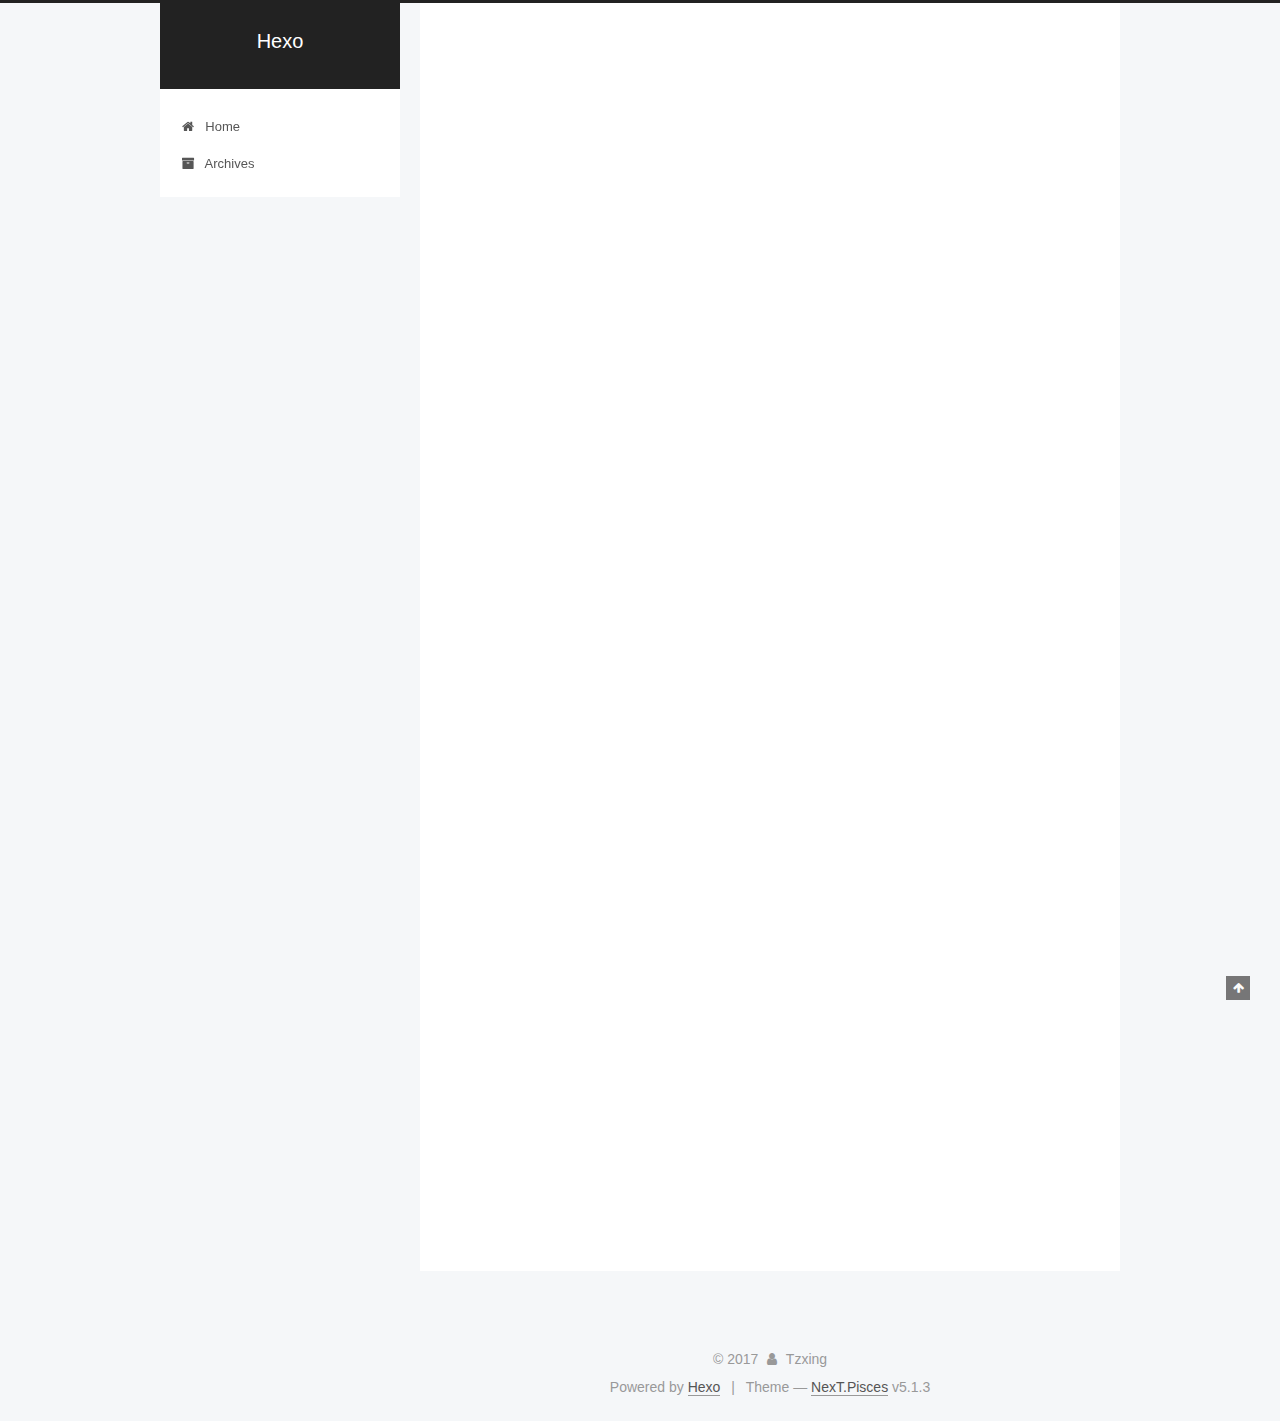
==== commit 875547be: "Site updated: 2017-12-05 03:13:26" ====
--- a/index.html
+++ b/index.html
@@ -5,7 +5,7 @@
   
 
 
-<html class="theme-next muse use-motion" lang="">
+<html class="theme-next pisces use-motion" lang="">
 <head>
   <meta charset="UTF-8"/>
 <meta http-equiv="X-UA-Compatible" content="IE=edge" />
@@ -92,7 +92,7 @@
   var NexT = window.NexT || {};
   var CONFIG = {
     root: '/',
-    scheme: 'Muse',
+    scheme: 'Pisces',
     version: '5.1.3',
     sidebar: {"position":"left","display":"post","offset":12,"b2t":false,"scrollpercent":false,"onmobile":false},
     fancybox: true,
@@ -181,7 +181,7 @@
             
               <i class="menu-item-icon fa fa-fw fa-home"></i> <br />
             
-            Startseite
+            Home
           </a>
         </li>
       
@@ -191,7 +191,7 @@
             
               <i class="menu-item-icon fa fa-fw fa-archive"></i> <br />
             
-            Archiv
+            Archives
           </a>
         </li>
       
@@ -257,7 +257,7 @@
                 <i class="fa fa-calendar-o"></i>
               </span>
               
-                <span class="post-meta-item-text">Veröffentlicht am</span>
+                <span class="post-meta-item-text">Posted on</span>
               
               <time title="Post created" itemprop="dateCreated datePublished" datetime="2017-12-04T19:26:33+08:00">
                 2017-12-04
@@ -376,7 +376,7 @@
                 <i class="fa fa-calendar-o"></i>
               </span>
               
-                <span class="post-meta-item-text">Veröffentlicht am</span>
+                <span class="post-meta-item-text">Posted on</span>
               
               <time title="Post created" itemprop="dateCreated datePublished" datetime="2017-12-04T16:09:40+08:00">
                 2017-12-04
@@ -509,7 +509,7 @@
                 <a href="/archives/">
               
                   <span class="site-state-item-count">2</span>
-                  <span class="site-state-item-name">Artikel</span>
+                  <span class="site-state-item-name">posts</span>
                 </a>
               </div>
             
@@ -523,6 +523,14 @@
           
 
           <div class="links-of-author motion-element">
+            
+              
+                <span class="links-of-author-item">
+                  <a href="https://github.com/tzxing" target="_blank" title="GitHub">
+                    
+                      <i class="fa fa-fw fa-github"></i>GitHub</a>
+                </span>
+              
             
           </div>
 
@@ -561,7 +569,7 @@
 </div>
 
 
-  <div class="powered-by">Erstellt mit  <a class="theme-link" target="_blank" href="https://hexo.io">Hexo</a></div>
+  <div class="powered-by">Powered by <a class="theme-link" target="_blank" href="https://hexo.io">Hexo</a></div>
 
 
 
@@ -569,7 +577,7 @@
 
 
 
-  <div class="theme-info">Theme &mdash; <a class="theme-link" target="_blank" href="https://github.com/iissnan/hexo-theme-next">NexT.Muse</a> v5.1.3</div>
+  <div class="theme-info">Theme &mdash; <a class="theme-link" target="_blank" href="https://github.com/iissnan/hexo-theme-next">NexT.Pisces</a> v5.1.3</div>
 
 
 
@@ -669,6 +677,13 @@
   
   
 
+
+  <script type="text/javascript" src="/js/src/affix.js?v=5.1.3"></script>
+
+  <script type="text/javascript" src="/js/src/schemes/pisces.js?v=5.1.3"></script>
+
+
+
   
 
   
--- a/css/main.css
+++ b/css/main.css
@@ -189,7 +189,7 @@
   font-size: 14px;
   line-height: 2;
   color: #555;
-  background: #fff;
+  background: #f5f7f9;
 }
 @media (max-width: 767px) {
   body {
@@ -653,8 +653,8 @@
 @media (min-width: 992px) {
   .full-image.full-image.full-image {
     max-width: none;
-    width: 110%;
-    margin: 25px -5%;
+    width: 118%;
+    margin: 0 -9%;
   }
 }
 .blockquote-center,
@@ -940,11 +940,11 @@
   display: inline-block;
   padding: 0 20px;
   font-size: 14px;
-  color: #fff;
-  background: #222;
-  border: 2px solid #222;
+  color: #555;
+  background: #fff;
+  border: 2px solid #555;
   text-decoration: none;
-  border-radius: 0;
+  border-radius: 2px;
   transition-property: background-color;
   transition-duration: 0.2s;
   transition-timing-function: ease-in-out;
@@ -953,8 +953,8 @@
 }
 .btn:hover {
   border-color: #222;
-  color: #222;
-  background: #fff;
+  color: #fff;
+  background: #222;
 }
 .btn +.btn {
   margin: 0 0 8px 8px;
@@ -1066,7 +1066,7 @@
   width: 24px;
   background: #222;
   font-size: 12px;
-  opacity: 1;
+  opacity: 0.6;
   color: #fff;
   cursor: pointer;
   text-align: center;
@@ -1087,7 +1087,7 @@
   }
 }
 .back-to-top.back-to-top-on {
-  bottom: 19px;
+  bottom: 30px;
 }
 .header {
   background: transparent;
@@ -1136,7 +1136,7 @@
 .site-subtitle {
   margin-top: 10px;
   font-size: 13px;
-  color: #999;
+  color: #ddd;
 }
 .use-motion .brand {
   opacity: 0;
@@ -1209,7 +1209,8 @@
   transition-timing-function: ease-in-out;
   transition-delay: 0s;
 }
-.menu .menu-item a:hover {
+.menu .menu-item a:hover,
+.menu-item-active a {
   border-bottom-color: #222;
 }
 .menu .menu-item .fa {
@@ -1738,20 +1739,20 @@
   display: block;
   margin: 0 auto;
   padding: 2px;
-  max-width: 96px;
+  max-width: 120px;
   height: auto;
-  border: 2px solid #333;
+  border: 1px solid #eee;
 }
 .site-author-name {
-  margin: 5px 0 0;
+  margin: 0;
   text-align: center;
-  color: #f5f5f5;
-  font-weight: normal;
+  color: #222;
+  font-weight: 600;
 }
 .site-description {
-  margin-top: 5px;
+  margin-top: 0;
   text-align: center;
-  font-size: 14px;
+  font-size: 13px;
   color: #999;
 }
 .site-state {
@@ -1763,7 +1764,7 @@
 .site-state-item {
   display: inline-block;
   padding: 0 15px;
-  border-left: 1px solid #333;
+  border-left: 1px solid #eee;
 }
 .site-state-item:first-child {
   border-left: none;
@@ -1776,11 +1777,11 @@
   text-align: center;
   color: inherit;
   font-weight: 600;
-  font-size: 18px;
+  font-size: 16px;
 }
 .site-state-item-name {
   font-size: 13px;
-  color: inherit;
+  color: #999;
 }
 .feed-link {
   margin-top: 20px;
@@ -1822,7 +1823,7 @@
   width: 4px;
   height: 4px;
   border-radius: 50%;
-  background: #4555ff;
+  background: #29fc36;
 }
 .links-of-blogroll {
   font-size: 13px;
@@ -1860,7 +1861,7 @@
   color: #555;
 }
 .sidebar-nav li:hover {
-  color: #f5f5f5;
+  color: #fc6423;
 }
 .page-post-detail .sidebar-nav-toc {
   padding: 0 5px;
@@ -1869,11 +1870,11 @@
   margin-left: 10px;
 }
 .sidebar-nav .sidebar-nav-active {
-  color: #87daff;
-  border-bottom-color: #87daff;
+  color: #fc6423;
+  border-bottom-color: #fc6423;
 }
 .sidebar-nav .sidebar-nav-active:hover {
-  color: #87daff;
+  color: #fc6423;
 }
 .sidebar-panel {
   display: none;
@@ -1906,12 +1907,12 @@
   transition-timing-function: ease-in-out;
   transition-delay: 0s;
   transition-property: all;
-  color: #999;
-  border-bottom-color: #555;
+  color: #666;
+  border-bottom-color: #ccc;
 }
 .post-toc ol a:hover {
-  color: #ccc;
-  border-bottom-color: #ccc;
+  color: #000;
+  border-bottom-color: #000;
 }
 .post-toc .nav-item {
   overflow: hidden;
@@ -1932,14 +1933,14 @@
   display: block;
 }
 .post-toc .nav .active > a {
-  color: #87daff;
-  border-bottom-color: #87daff;
+  color: #fc6423;
+  border-bottom-color: #fc6423;
 }
 .post-toc .nav .active-current > a {
-  color: #87daff;
+  color: #fc6423;
 }
 .post-toc .nav .active-current > a:hover {
-  color: #87daff;
+  color: #fc6423;
 }
 .footer {
   font-size: 14px;
@@ -2344,6 +2345,16 @@
   transform: translate(-50%, -50%);
   color: #ccc;
 }
+@media (min-width: 768px) and (max-width: 991px) {
+  .busuanzi-count {
+    width: auto;
+  }
+}
+@media (max-width: 767px) {
+  .busuanzi-count {
+    width: auto;
+  }
+}
 .site-uv,
 .site-pv,
 .page-pv {
@@ -2579,83 +2590,404 @@
   }
 }
 .page-post-detail .sidebar-toggle-line {
-  background: #87daff;
+  background: #fc6423;
 }
 .page-post-detail .comments {
   overflow: hidden;
 }
-@media (max-width: 767px) {
-  .header-inner,
-  .container .main-inner,
+.header {
+  position: relative;
+  margin: 0 auto;
+  width: 960px;
+}
+@media (min-width: 768px) and (max-width: 991px) {
+  .header {
+    width: auto;
+  }
+}
+@media (max-width: 767px) {
+  .header {
+    width: auto;
+  }
+}
+.header-inner {
+  position: absolute;
+  top: 0;
+  overflow: hidden;
+  padding: 0;
+  width: 240px;
+  background: #fff;
+  box-shadow: initial;
+  border-radius: initial;
+}
+@media (min-width: 1600px) {
+  .container .header-inner {
+    width: 240px;
+  }
+}
+@media (min-width: 768px) and (max-width: 991px) {
+  .header-inner {
+    position: relative;
+    width: auto;
+    border-radius: initial;
+  }
+}
+@media (max-width: 767px) {
+  .header-inner {
+    position: relative;
+    width: auto;
+    border-radius: initial;
+  }
+}
+.main:before,
+.main:after {
+  content: " ";
+  display: table;
+}
+.main:after {
+  clear: both;
+}
+@media (min-width: 768px) and (max-width: 991px) {
+  .main {
+    padding-bottom: 100px;
+  }
+}
+@media (max-width: 767px) {
+  .main {
+    padding-bottom: 100px;
+  }
+}
+.container .main-inner {
+  width: 960px;
+}
+@media (min-width: 768px) and (max-width: 991px) {
+  .container .main-inner {
+    width: auto;
+  }
+}
+@media (max-width: 767px) {
+  .container .main-inner {
+    width: auto;
+  }
+}
+.content-wrap {
+  float: right;
+  box-sizing: border-box;
+  padding: 40px;
+  width: 700px;
+  background: #fff;
+  min-height: 700px;
+  box-shadow: initial;
+  border-radius: initial;
+}
+@media (min-width: 768px) and (max-width: 991px) {
+  .content-wrap {
+    width: 100%;
+    padding: 20px;
+    border-radius: initial;
+  }
+}
+@media (max-width: 767px) {
+  .content-wrap {
+    width: 100%;
+    padding: 20px;
+    min-height: auto;
+    border-radius: initial;
+  }
+}
+.sidebar {
+  position: static;
+  float: left;
+  margin-top: 300px;
+  width: 240px;
+  background: #f5f7f9;
+  box-shadow: none;
+}
+@media (min-width: 768px) and (max-width: 991px) {
+  .sidebar {
+    display: none;
+  }
+}
+@media (max-width: 767px) {
+  .sidebar {
+    display: none;
+  }
+}
+.sidebar-toggle {
+  display: none;
+}
+.footer-inner {
+  width: 960px;
+  padding-left: 260px;
+}
+@media (min-width: 768px) and (max-width: 991px) {
   .footer-inner {
     width: auto;
-  }
-}
-embed {
-  display: block;
-  margin: 0px auto 25px auto;
-}
-.custom-logo .site-meta-headline {
-  text-align: center;
-}
-.custom-logo .brand {
+    padding-left: 0 !important;
+    padding-right: 0 !important;
+  }
+}
+@media (max-width: 767px) {
+  .footer-inner {
+    width: auto;
+    padding-left: 0 !important;
+    padding-right: 0 !important;
+  }
+}
+.sidebar-position-right .header-inner {
+  right: 0;
+}
+.sidebar-position-right .content-wrap {
+  float: left;
+}
+.sidebar-position-right .sidebar {
+  float: right;
+}
+.sidebar-position-right .footer-inner {
+  padding-left: 0;
+  padding-right: 260px;
+}
+.site-brand-wrapper {
+  position: relative;
+}
+.site-meta {
+  padding: 20px 0;
+  color: #fff;
+  background: #222;
+}
+@media (min-width: 768px) and (max-width: 991px) {
+  .site-meta {
+    box-shadow: 0 0 16px rgba(0,0,0,0.5);
+  }
+}
+@media (max-width: 767px) {
+  .site-meta {
+    box-shadow: 0 0 16px rgba(0,0,0,0.5);
+  }
+}
+.brand {
+  padding: 0;
   background: none;
 }
-.custom-logo .site-title {
-  margin: 10px auto 0;
-  font-size: 24px;
-  color: #222;
-}
-.custom-logo .site-title a {
-  border: none;
-}
-.custom-logo-image {
-  margin: 0 auto;
-  padding: 5px;
-  max-width: 150px;
-  background: #fff;
-}
-@media (max-width: 767px) {
-  .site-nav {
-    position: absolute;
-    left: 0;
-    top: 52px;
-    margin: 0;
-    width: 100%;
-    padding: 0;
-    background: #fff;
-    border-bottom: 1px solid #ddd;
-    z-index: 1050;
-  }
-}
-@media (max-width: 767px) {
-  .menu {
-    text-align: left;
-  }
-}
-@media (max-width: 767px) {
-  .menu .menu-item {
-    display: block;
-    margin: 0 10px;
-    vertical-align: top;
-  }
-}
-@media (max-width: 767px) {
-  .menu .menu-item br {
-    display: none;
-  }
-}
-@media (max-width: 767px) {
-  .menu .menu-item a {
-    padding: 5px 10px;
-  }
-}
-.menu .menu-item .fa {
-  margin-right: 0;
+.brand:hover {
+  color: #fff;
+}
+.site-subtitle {
+  margin: 10px 10px 0;
+  font-weight: initial;
 }
 .site-search form {
   display: none;
 }
+.site-nav {
+  border-top: none;
+}
+@media (min-width: 768px) and (max-width: 991px) {
+  .site-nav {
+    display: none !important;
+  }
+}
+@media (min-width: 768px) and (max-width: 991px) {
+  .site-nav-on {
+    display: block !important;
+  }
+}
+.menu .menu-item {
+  display: block;
+  margin: 0;
+}
+.menu .menu-item a {
+  position: relative;
+  box-sizing: border-box;
+  padding: 5px 20px;
+  text-align: left;
+  line-height: inherit;
+  transition-property: background-color;
+  transition-duration: 0.2s;
+  transition-timing-function: ease-in-out;
+  transition-delay: 0s;
+}
+.menu .menu-item a:hover,
+.menu-item-active a {
+  background: #f9f9f9;
+  border-bottom-color: #fff;
+}
+.menu .menu-item br {
+  display: none;
+}
+.menu-item-active a:after {
+  content: " ";
+  position: absolute;
+  top: 50%;
+  margin-top: -3px;
+  right: 15px;
+  width: 6px;
+  height: 6px;
+  border-radius: 50%;
+  background-color: #bbb;
+}
+.btn-bar {
+  background-color: #fff;
+}
+.site-nav-toggle {
+  left: 20px;
+  top: 50%;
+  -webkit-transform: translateY(-50%);
+  -webkit-transform: translateY(-50%);
+  -moz-transform: translateY(-50%);
+  -ms-transform: translateY(-50%);
+  -o-transform: translateY(-50%);
+  transform: translateY(-50%);
+}
+@media (min-width: 768px) and (max-width: 991px) {
+  .site-nav-toggle {
+    display: block;
+  }
+}
+.use-motion .sidebar .motion-element {
+  opacity: 1;
+}
+.sidebar {
+  margin-left: -100%;
+  right: auto;
+  bottom: auto;
+  -webkit-transform: none;
+}
+.sidebar-inner {
+  box-sizing: border-box;
+  width: 240px;
+  color: #555;
+  background: #fff;
+  box-shadow: initial;
+  border-radius: initial;
+  opacity: 0;
+}
+.sidebar-inner.affix {
+  position: fixed;
+  top: 12px;
+}
+.sidebar-inner.affix-bottom {
+  position: absolute;
+}
+.site-overview {
+  margin: 0 2px;
+  text-align: left;
+}
+.site-author:before,
+.site-author:after {
+  content: " ";
+  display: table;
+}
+.site-author:after {
+  clear: both;
+}
+.sidebar a {
+  color: #555;
+}
+.sidebar a:hover {
+  color: #222;
+}
+.site-state-item {
+  padding: 0 10px;
+}
+.links-of-author-item a:before {
+  display: none;
+}
+.links-of-author-item a {
+  border-bottom: none;
+  text-decoration: underline;
+}
+.feed-link {
+  border-top: 1px dotted #ccc;
+  border-bottom: 1px dotted #ccc;
+  text-align: center;
+}
+.feed-link a {
+  display: block;
+  color: #fc6423;
+  border: none;
+}
+.feed-link a:hover {
+  background: none;
+  color: #e34603;
+}
+.feed-link a:hover i {
+  color: #e34603;
+}
+.links-of-author {
+  display: flex;
+  flex-wrap: wrap;
+  justify-content: center;
+}
+.links-of-author-item {
+  margin: 5px 0 0;
+  width: 50%;
+}
+.links-of-author-item a {
+  max-width: 216px;
+  box-sizing: border-box;
+  display: inline-block;
+  margin-right: 0;
+  margin-bottom: 0;
+  padding: 0 5px;
+  overflow: hidden;
+  white-space: nowrap;
+  text-overflow: ellipsis;
+}
+.links-of-author-item a {
+  display: block;
+  text-decoration: none;
+}
+.links-of-author-item a:hover {
+  border-radius: 4px;
+  background: #eee;
+}
+.links-of-author-item .fa {
+  margin-right: 2px;
+  font-size: 16px;
+}
+.links-of-author-item .fa-globe {
+  font-size: 15px;
+}
+.links-of-blogroll {
+  text-align: center;
+  margin-top: 20px;
+  padding: 3px 0 0;
+  border-top: 1px dotted #ccc;
+}
+.links-of-blogroll-title {
+  margin-top: 0;
+}
+.links-of-blogroll-item {
+  padding: 0;
+}
+.links-of-blogroll-inline:before,
+.links-of-blogroll-inline:after {
+  content: " ";
+  display: table;
+}
+.links-of-blogroll-inline:after {
+  clear: both;
+}
 .links-of-blogroll-inline .links-of-blogroll-item {
-  display: inline-block;
-}
+  margin: 5px 0 0;
+  width: 50%;
+  display: inline-block;
+  width: unset;
+}
+.links-of-blogroll-inline .links-of-blogroll-item a {
+  max-width: 216px;
+  box-sizing: border-box;
+  display: inline-block;
+  margin-right: 0;
+  margin-bottom: 0;
+  padding: 0 5px;
+  overflow: hidden;
+  white-space: nowrap;
+  text-overflow: ellipsis;
+}
+@media (max-width: 767px) {
+  .post-body {
+    text-align: justify;
+  }
+}
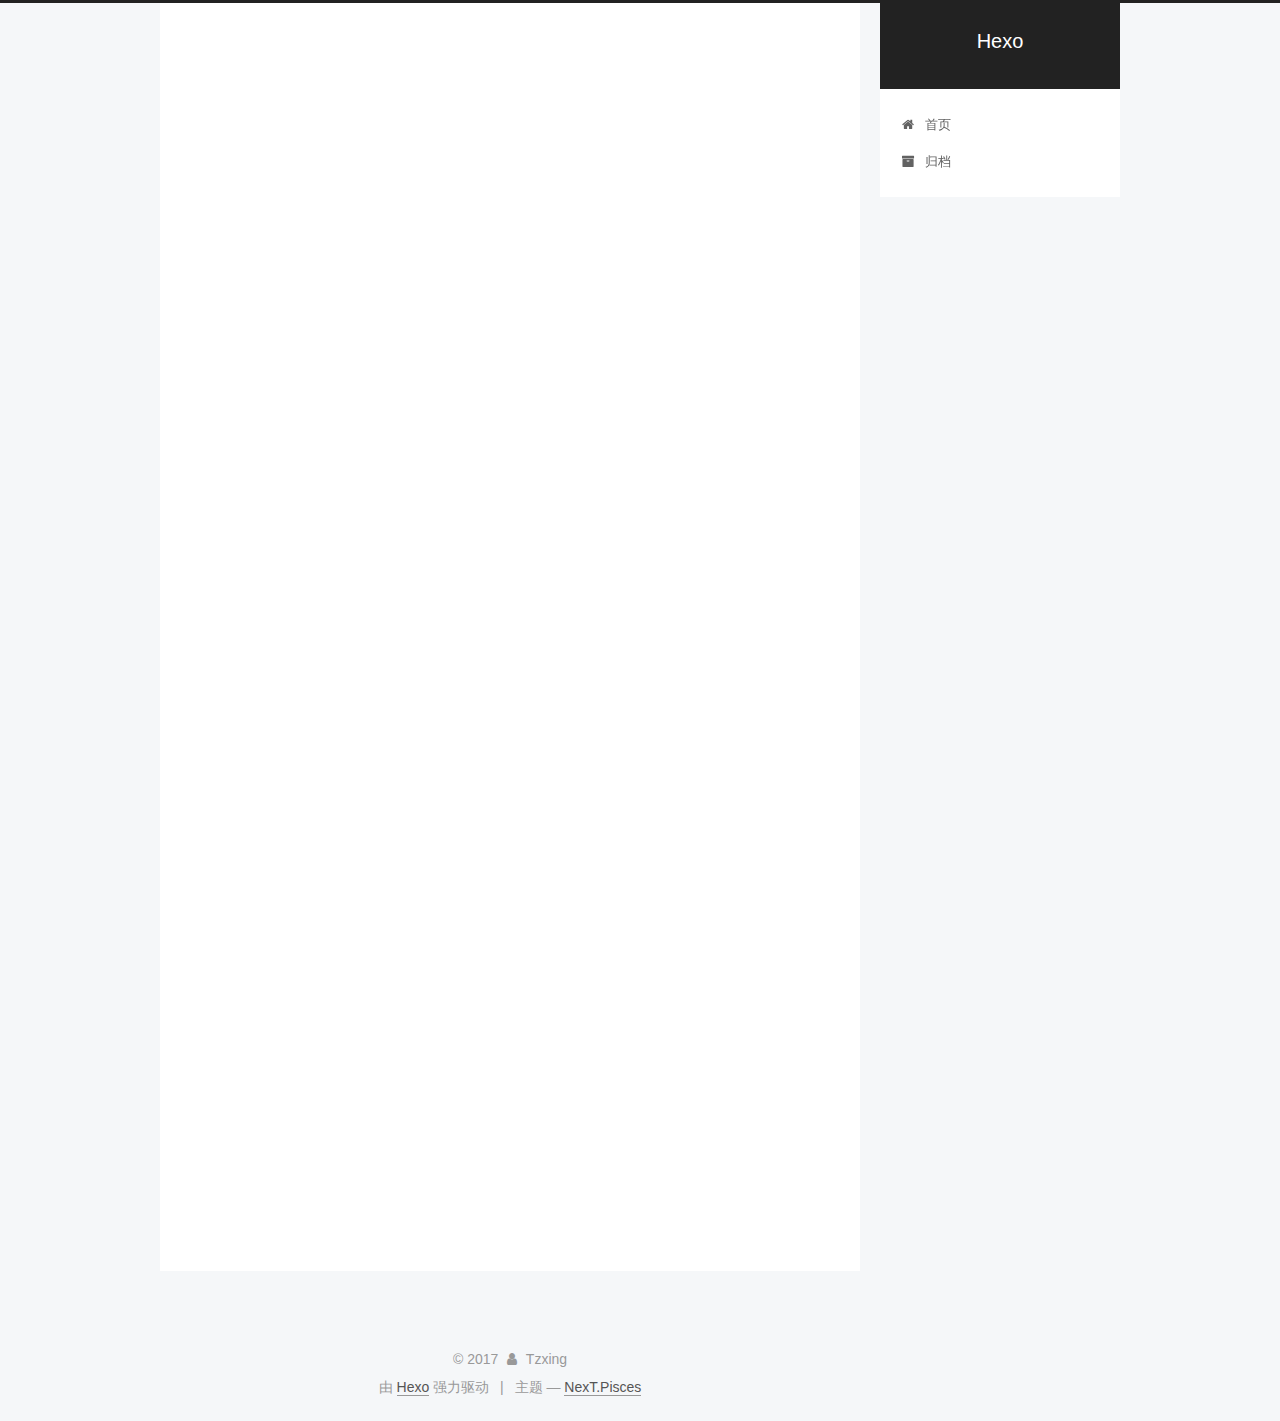
==== commit d39cb2a2: "Site updated: 2017-12-05 11:35:59" ====
--- a/index.html
+++ b/index.html
@@ -5,7 +5,7 @@
   
 
 
-<html class="theme-next pisces use-motion" lang="">
+<html class="theme-next pisces use-motion" lang="zh-Hans">
 <head>
   <meta charset="UTF-8"/>
 <meta http-equiv="X-UA-Compatible" content="IE=edge" />
@@ -81,8 +81,9 @@
 
 <meta property="og:type" content="website">
 <meta property="og:title" content="Hexo">
-<meta property="og:url" content="http://yoursite.com/index.html">
+<meta property="og:url" content="http://tzxing.tk/index.html">
 <meta property="og:site_name" content="Hexo">
+<meta property="og:locale" content="zh-Hans">
 <meta name="twitter:card" content="summary">
 <meta name="twitter:title" content="Hexo">
 
@@ -94,13 +95,13 @@
     root: '/',
     scheme: 'Pisces',
     version: '5.1.3',
-    sidebar: {"position":"left","display":"post","offset":12,"b2t":false,"scrollpercent":false,"onmobile":false},
+    sidebar: {"position":"right","display":"post","offset":12,"b2t":true,"scrollpercent":false,"onmobile":false},
     fancybox: true,
     tabs: true,
     motion: {"enable":true,"async":false,"transition":{"post_block":"fadeIn","post_header":"slideDownIn","post_body":"slideDownIn","coll_header":"slideLeftIn","sidebar":"slideUpIn"}},
     duoshuo: {
       userId: '0',
-      author: 'Author'
+      author: '博主'
     },
     algolia: {
       applicationID: '',
@@ -114,7 +115,7 @@
 
 
 
-  <link rel="canonical" href="http://yoursite.com/"/>
+  <link rel="canonical" href="http://tzxing.tk/"/>
 
 
 
@@ -132,14 +133,14 @@
 
 </head>
 
-<body itemscope itemtype="http://schema.org/WebPage" lang="">
-
-  
-  
-    
-  
-
-  <div class="container sidebar-position-left 
+<body itemscope itemtype="http://schema.org/WebPage" lang="zh-Hans">
+
+  
+  
+    
+  
+
+  <div class="container sidebar-position-right 
   page-home">
     <div class="headband"></div>
 
@@ -181,7 +182,7 @@
             
               <i class="menu-item-icon fa fa-fw fa-home"></i> <br />
             
-            Home
+            首页
           </a>
         </li>
       
@@ -191,7 +192,7 @@
             
               <i class="menu-item-icon fa fa-fw fa-archive"></i> <br />
             
-            Archives
+            归档
           </a>
         </li>
       
@@ -228,7 +229,7 @@
   
   
   <div class="post-block">
-    <link itemprop="mainEntityOfPage" href="http://yoursite.com/2017/12/04/First/">
+    <link itemprop="mainEntityOfPage" href="http://tzxing.tk/2017/12/04/First/">
 
     <span hidden itemprop="author" itemscope itemtype="http://schema.org/Person">
       <meta itemprop="name" content="Tzxing">
@@ -257,9 +258,9 @@
                 <i class="fa fa-calendar-o"></i>
               </span>
               
-                <span class="post-meta-item-text">Posted on</span>
-              
-              <time title="Post created" itemprop="dateCreated datePublished" datetime="2017-12-04T19:26:33+08:00">
+                <span class="post-meta-item-text">发表于</span>
+              
+              <time title="创建于" itemprop="dateCreated datePublished" datetime="2017-12-04T19:26:33+08:00">
                 2017-12-04
               </time>
             
@@ -277,6 +278,17 @@
 
           
           
+             <span id="/2017/12/04/First/" class="leancloud_visitors" data-flag-title="First">
+               <span class="post-meta-divider">|</span>
+               <span class="post-meta-item-icon">
+                 <i class="fa fa-eye"></i>
+               </span>
+               
+                 <span class="post-meta-item-text">阅读次数&#58;</span>
+               
+                 <span class="leancloud-visitors-count"></span>
+             </span>
+          
 
           
 
@@ -347,7 +359,7 @@
   
   
   <div class="post-block">
-    <link itemprop="mainEntityOfPage" href="http://yoursite.com/2017/12/04/hello-world/">
+    <link itemprop="mainEntityOfPage" href="http://tzxing.tk/2017/12/04/hello-world/">
 
     <span hidden itemprop="author" itemscope itemtype="http://schema.org/Person">
       <meta itemprop="name" content="Tzxing">
@@ -376,9 +388,9 @@
                 <i class="fa fa-calendar-o"></i>
               </span>
               
-                <span class="post-meta-item-text">Posted on</span>
-              
-              <time title="Post created" itemprop="dateCreated datePublished" datetime="2017-12-04T16:09:40+08:00">
+                <span class="post-meta-item-text">发表于</span>
+              
+              <time title="创建于" itemprop="dateCreated datePublished" datetime="2017-12-04T16:09:40+08:00">
                 2017-12-04
               </time>
             
@@ -395,6 +407,17 @@
           
 
           
+          
+             <span id="/2017/12/04/hello-world/" class="leancloud_visitors" data-flag-title="Hello World">
+               <span class="post-meta-divider">|</span>
+               <span class="post-meta-item-icon">
+                 <i class="fa fa-eye"></i>
+               </span>
+               
+                 <span class="post-meta-item-text">阅读次数&#58;</span>
+               
+                 <span class="leancloud-visitors-count"></span>
+             </span>
           
 
           
@@ -509,7 +532,7 @@
                 <a href="/archives/">
               
                   <span class="site-state-item-count">2</span>
-                  <span class="site-state-item-name">posts</span>
+                  <span class="site-state-item-name">日志</span>
                 </a>
               </div>
             
@@ -531,6 +554,18 @@
                       <i class="fa fa-fw fa-github"></i>GitHub</a>
                 </span>
               
+                <span class="links-of-author-item">
+                  <a href="https://www.facebook.com/tzxing1230" target="_blank" title="FB Page">
+                    
+                      <i class="fa fa-fw fa-facebook"></i>FB Page</a>
+                </span>
+              
+                <span class="links-of-author-item">
+                  <a href="https://instagram.com/tzxing1230" target="_blank" title="Instagram">
+                    
+                      <i class="fa fa-fw fa-instagram"></i>Instagram</a>
+                </span>
+              
             
           </div>
 
@@ -547,6 +582,11 @@
 
       
 
+      
+        <div class="back-to-top">
+          <i class="fa fa-arrow-up"></i>
+          
+        </div>
       
 
     </div>
@@ -569,7 +609,7 @@
 </div>
 
 
-  <div class="powered-by">Powered by <a class="theme-link" target="_blank" href="https://hexo.io">Hexo</a></div>
+  <div class="powered-by">由 <a class="theme-link" target="_blank" href="https://hexo.io">Hexo</a> 强力驱动</div>
 
 
 
@@ -577,7 +617,7 @@
 
 
 
-  <div class="theme-info">Theme &mdash; <a class="theme-link" target="_blank" href="https://github.com/iissnan/hexo-theme-next">NexT.Pisces</a> v5.1.3</div>
+  <div class="theme-info">主题 &mdash; <a class="theme-link" target="_blank" href="https://github.com/iissnan/hexo-theme-next">NexT.Pisces</a></div>
 
 
 
@@ -594,11 +634,6 @@
       </div>
     </footer>
 
-    
-      <div class="back-to-top">
-        <i class="fa fa-arrow-up"></i>
-        
-      </div>
     
 
     
@@ -735,6 +770,113 @@
   
 
   
+  <script src="https://cdn1.lncld.net/static/js/av-core-mini-0.6.4.js"></script>
+  <script>AV.initialize("kGpE83AL0J8q9l0gmxWyIelU-gzGzoHsz", "nxIRQ0QsnNi6mbwYKWPLvoOW");</script>
+  <script>
+    function showTime(Counter) {
+      var query = new AV.Query(Counter);
+      var entries = [];
+      var $visitors = $(".leancloud_visitors");
+
+      $visitors.each(function () {
+        entries.push( $(this).attr("id").trim() );
+      });
+
+      query.containedIn('url', entries);
+      query.find()
+        .done(function (results) {
+          var COUNT_CONTAINER_REF = '.leancloud-visitors-count';
+
+          if (results.length === 0) {
+            $visitors.find(COUNT_CONTAINER_REF).text(0);
+            return;
+          }
+
+          for (var i = 0; i < results.length; i++) {
+            var item = results[i];
+            var url = item.get('url');
+            var time = item.get('time');
+            var element = document.getElementById(url);
+
+            $(element).find(COUNT_CONTAINER_REF).text(time);
+          }
+          for(var i = 0; i < entries.length; i++) {
+            var url = entries[i];
+            var element = document.getElementById(url);
+            var countSpan = $(element).find(COUNT_CONTAINER_REF);
+            if( countSpan.text() == '') {
+              countSpan.text(0);
+            }
+          }
+        })
+        .fail(function (object, error) {
+          console.log("Error: " + error.code + " " + error.message);
+        });
+    }
+
+    function addCount(Counter) {
+      var $visitors = $(".leancloud_visitors");
+      var url = $visitors.attr('id').trim();
+      var title = $visitors.attr('data-flag-title').trim();
+      var query = new AV.Query(Counter);
+
+      query.equalTo("url", url);
+      query.find({
+        success: function(results) {
+          if (results.length > 0) {
+            var counter = results[0];
+            counter.fetchWhenSave(true);
+            counter.increment("time");
+            counter.save(null, {
+              success: function(counter) {
+                var $element = $(document.getElementById(url));
+                $element.find('.leancloud-visitors-count').text(counter.get('time'));
+              },
+              error: function(counter, error) {
+                console.log('Failed to save Visitor num, with error message: ' + error.message);
+              }
+            });
+          } else {
+            var newcounter = new Counter();
+            /* Set ACL */
+            var acl = new AV.ACL();
+            acl.setPublicReadAccess(true);
+            acl.setPublicWriteAccess(true);
+            newcounter.setACL(acl);
+            /* End Set ACL */
+            newcounter.set("title", title);
+            newcounter.set("url", url);
+            newcounter.set("time", 1);
+            newcounter.save(null, {
+              success: function(newcounter) {
+                var $element = $(document.getElementById(url));
+                $element.find('.leancloud-visitors-count').text(newcounter.get('time'));
+              },
+              error: function(newcounter, error) {
+                console.log('Failed to create');
+              }
+            });
+          }
+        },
+        error: function(error) {
+          console.log('Error:' + error.code + " " + error.message);
+        }
+      });
+    }
+
+    $(function() {
+      var Counter = AV.Object.extend("Counter");
+      if ($('.leancloud_visitors').length == 1) {
+        addCount(Counter);
+      } else if ($('.post-title-link').length > 1) {
+        showTime(Counter);
+      }
+    });
+  </script>
+
+
+
+  
 
   
 
--- a/css/main.css
+++ b/css/main.css
@@ -1057,25 +1057,21 @@
   margin: 10px;
 }
 .back-to-top {
-  box-sizing: border-box;
-  position: fixed;
-  bottom: -100px;
-  right: 30px;
-  z-index: 1050;
-  padding: 0 6px;
-  width: 24px;
-  background: #222;
+  display: none;
+  margin: 20px -10px -20px;
+  background: #f5f7f9;
   font-size: 12px;
   opacity: 0.6;
-  color: #fff;
   cursor: pointer;
   text-align: center;
   -webkit-transform: translateZ(0);
-  transition-property: bottom;
   transition-duration: 0.2s;
   transition-timing-function: ease-in-out;
   transition-delay: 0s;
 }
+.back-to-top:hover {
+  opacity: 0.8;
+}
 @media (min-width: 768px) and (max-width: 991px) {
   .back-to-top {
     display: none !important;
@@ -1087,7 +1083,7 @@
   }
 }
 .back-to-top.back-to-top-on {
-  bottom: 30px;
+  display: block;
 }
 .header {
   background: transparent;
@@ -1823,7 +1819,7 @@
   width: 4px;
   height: 4px;
   border-radius: 50%;
-  background: #29fc36;
+  background: #d6d20d;
 }
 .links-of-blogroll {
   font-size: 13px;
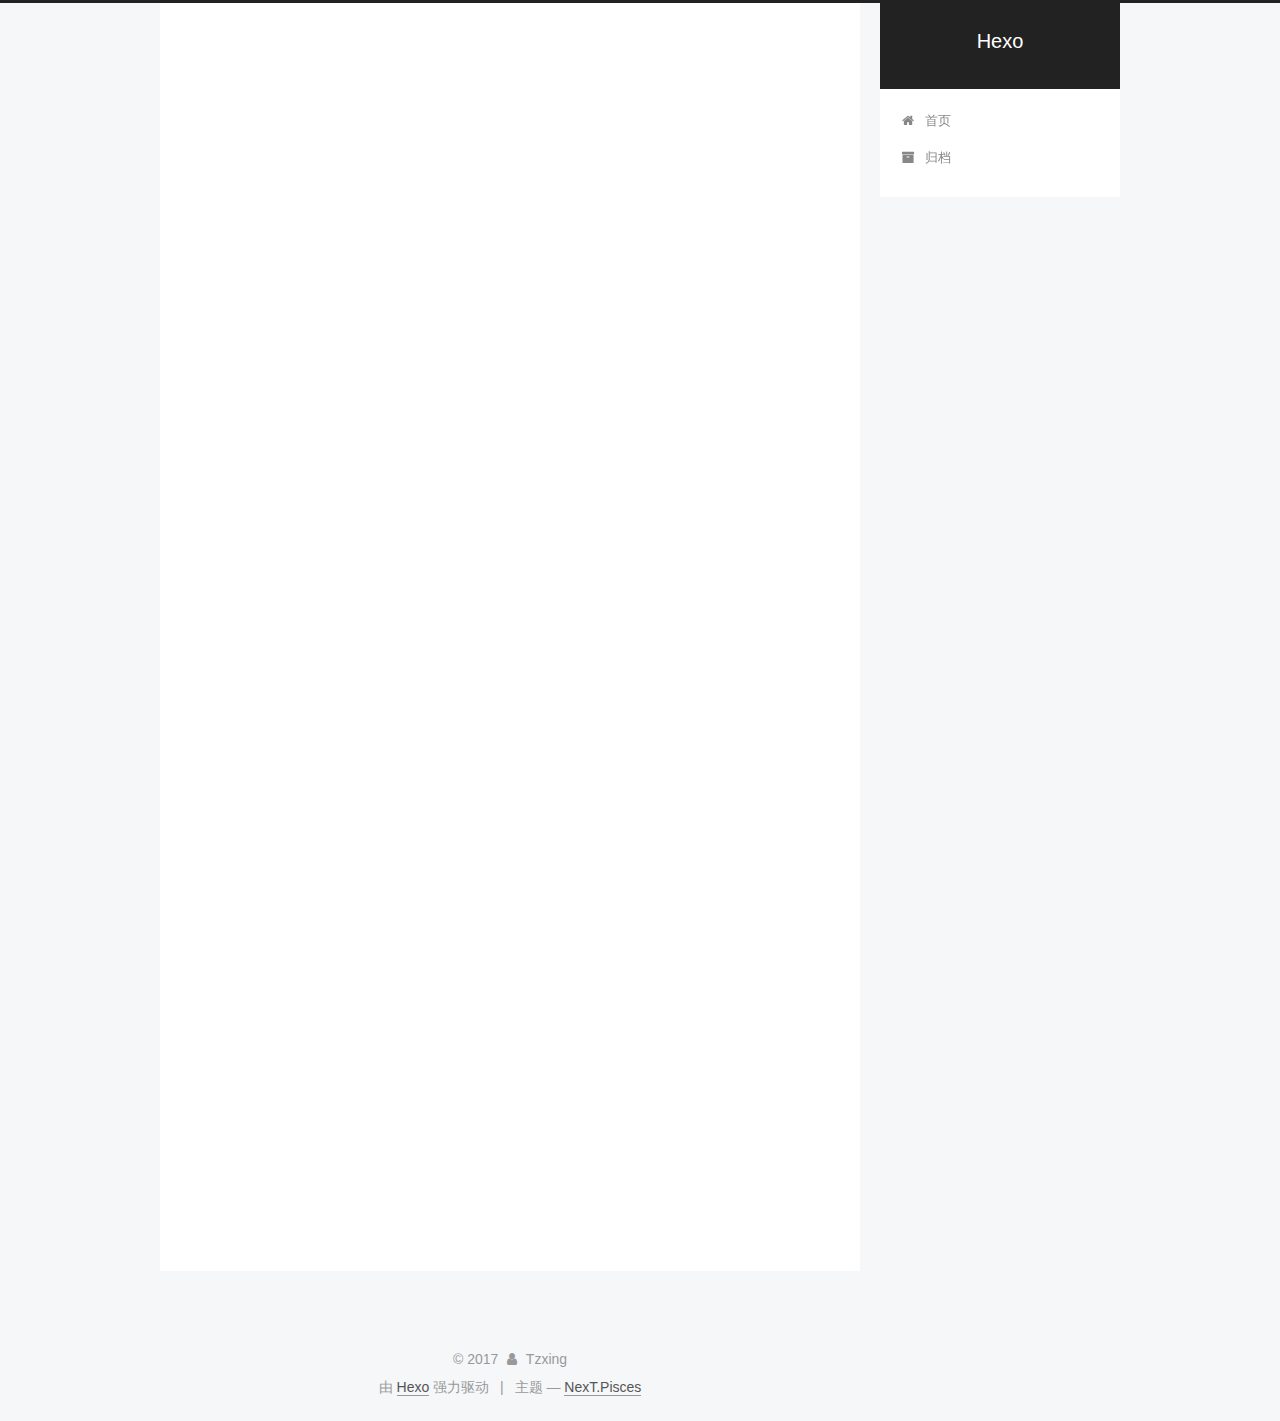
==== commit 002187bf: "Site updated: 2017-12-05 11:51:31" ====
--- a/index.html
+++ b/index.html
@@ -234,7 +234,7 @@
     <span hidden itemprop="author" itemscope itemtype="http://schema.org/Person">
       <meta itemprop="name" content="Tzxing">
       <meta itemprop="description" content="">
-      <meta itemprop="image" content="/images/avatar.gif">
+      <meta itemprop="image" content="/images/avatar.jpg">
     </span>
 
     <span hidden itemprop="publisher" itemscope itemtype="http://schema.org/Organization">
@@ -364,7 +364,7 @@
     <span hidden itemprop="author" itemscope itemtype="http://schema.org/Person">
       <meta itemprop="name" content="Tzxing">
       <meta itemprop="description" content="">
-      <meta itemprop="image" content="/images/avatar.gif">
+      <meta itemprop="image" content="/images/avatar.jpg">
     </span>
 
     <span hidden itemprop="publisher" itemscope itemtype="http://schema.org/Organization">
@@ -519,6 +519,10 @@
       <section class="site-overview-wrap sidebar-panel sidebar-panel-active">
         <div class="site-overview">
           <div class="site-author motion-element" itemprop="author" itemscope itemtype="http://schema.org/Person">
+            
+              <img class="site-author-image" itemprop="image"
+                src="/images/avatar.jpg"
+                alt="Tzxing" />
             
               <p class="site-author-name" itemprop="name">Tzxing</p>
               <p class="site-description motion-element" itemprop="description"></p>
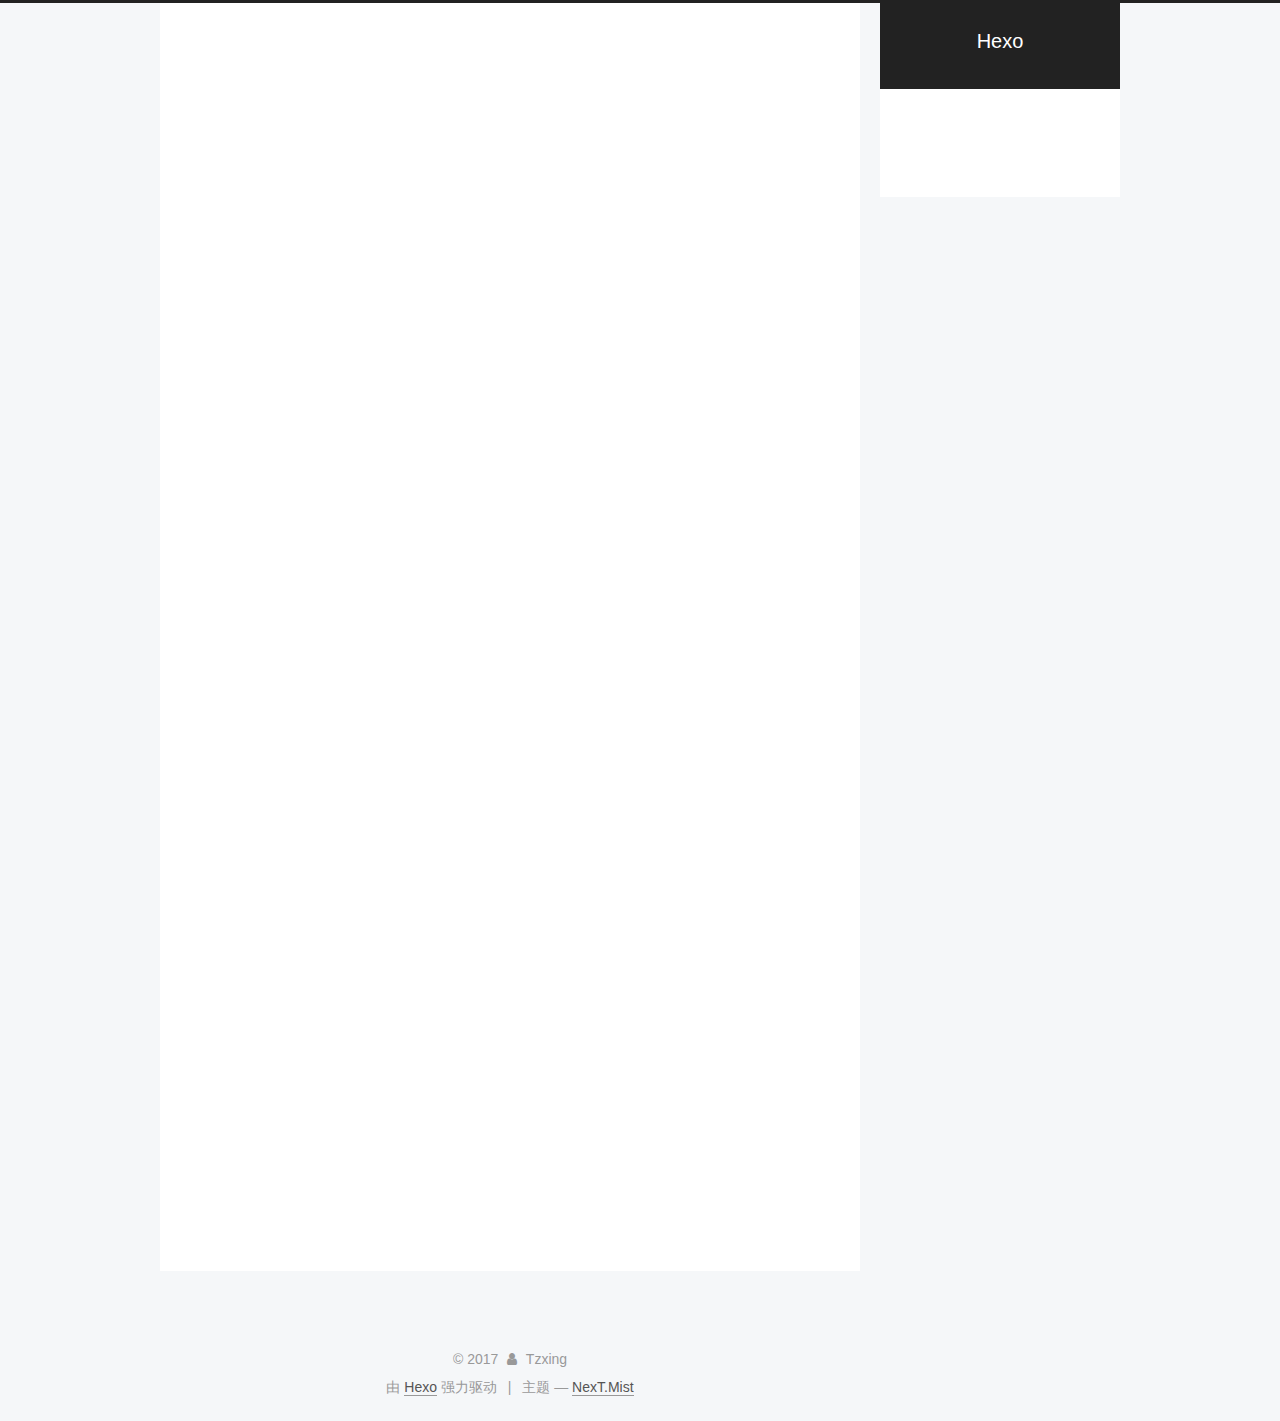
==== commit ff3d71de: "Site updated: 2017-12-05 12:05:09" ====
--- a/index.html
+++ b/index.html
@@ -5,7 +5,7 @@
   
 
 
-<html class="theme-next pisces use-motion" lang="zh-Hans">
+<html class="theme-next mist use-motion" lang="zh-Hans">
 <head>
   <meta charset="UTF-8"/>
 <meta http-equiv="X-UA-Compatible" content="IE=edge" />
@@ -93,9 +93,9 @@
   var NexT = window.NexT || {};
   var CONFIG = {
     root: '/',
-    scheme: 'Pisces',
+    scheme: 'Mist',
     version: '5.1.3',
-    sidebar: {"position":"right","display":"post","offset":12,"b2t":true,"scrollpercent":false,"onmobile":false},
+    sidebar: {"position":"right","display":"always","offset":12,"b2t":false,"scrollpercent":false,"onmobile":false},
     fancybox: true,
     tabs: true,
     motion: {"enable":true,"async":false,"transition":{"post_block":"fadeIn","post_header":"slideDownIn","post_body":"slideDownIn","coll_header":"slideLeftIn","sidebar":"slideUpIn"}},
@@ -587,11 +587,6 @@
       
 
       
-        <div class="back-to-top">
-          <i class="fa fa-arrow-up"></i>
-          
-        </div>
-      
 
     </div>
   </aside>
@@ -621,7 +616,7 @@
 
 
 
-  <div class="theme-info">主题 &mdash; <a class="theme-link" target="_blank" href="https://github.com/iissnan/hexo-theme-next">NexT.Pisces</a></div>
+  <div class="theme-info">主题 &mdash; <a class="theme-link" target="_blank" href="https://github.com/iissnan/hexo-theme-next">NexT.Mist</a></div>
 
 
 
@@ -638,6 +633,11 @@
       </div>
     </footer>
 
+    
+      <div class="back-to-top">
+        <i class="fa fa-arrow-up"></i>
+        
+      </div>
     
 
     
@@ -715,13 +715,6 @@
 
   
   
-
-
-  <script type="text/javascript" src="/js/src/affix.js?v=5.1.3"></script>
-
-  <script type="text/javascript" src="/js/src/schemes/pisces.js?v=5.1.3"></script>
-
-
 
   
 
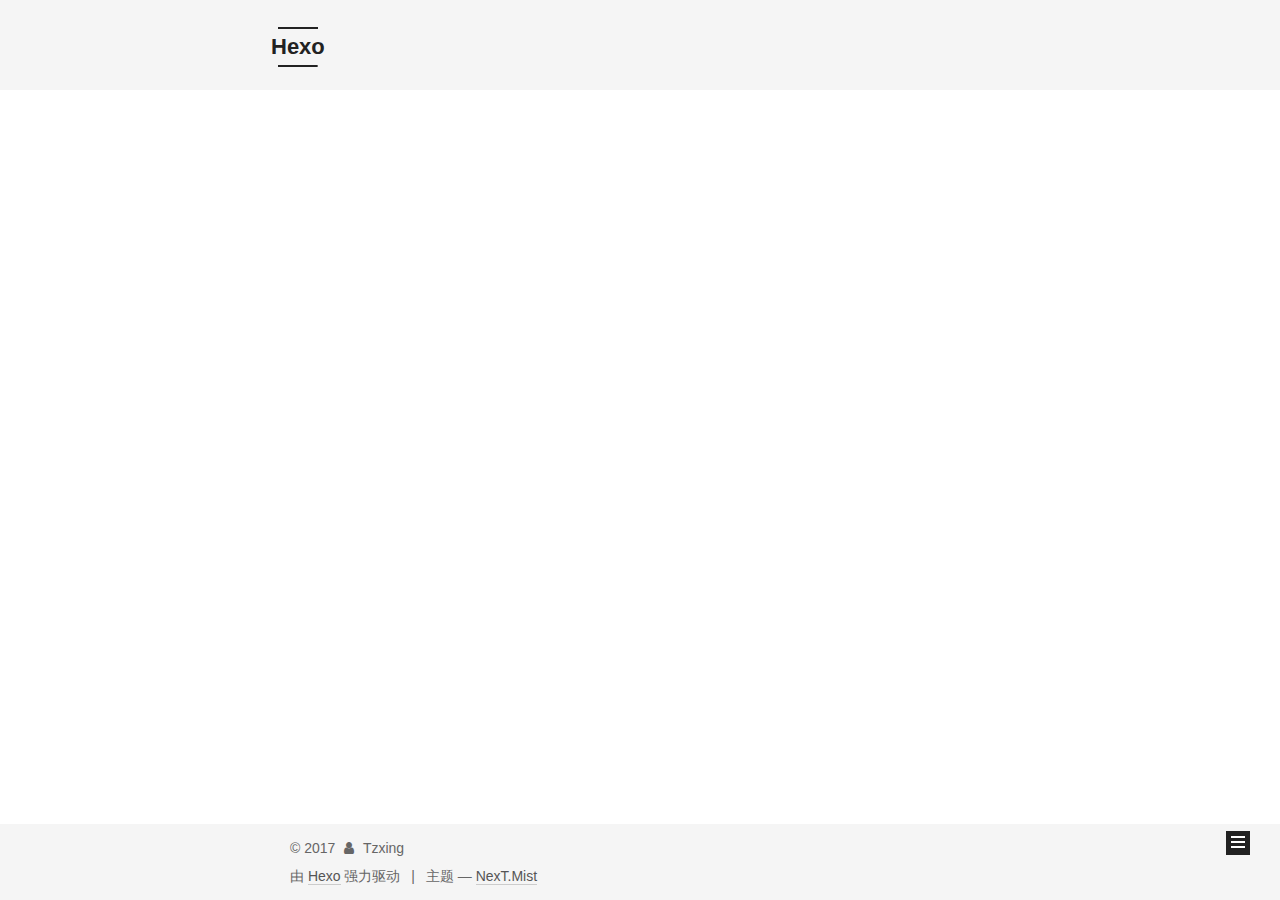
==== commit 3c6a725a: "Site updated: 2017-12-05 13:08:23" ====
--- a/index.html
+++ b/index.html
@@ -229,7 +229,7 @@
   
   
   <div class="post-block">
-    <link itemprop="mainEntityOfPage" href="http://tzxing.tk/2017/12/04/First/">
+    <link itemprop="mainEntityOfPage" href="http://tzxing.tk/2017/12/04/First Blog/">
 
     <span hidden itemprop="author" itemscope itemtype="http://schema.org/Person">
       <meta itemprop="name" content="Tzxing">
@@ -248,7 +248,7 @@
         
           <h1 class="post-title" itemprop="name headline">
                 
-                <a class="post-title-link" href="/2017/12/04/First/" itemprop="url">First</a></h1>
+                <a class="post-title-link" href="/2017/12/04/First Blog/" itemprop="url">First Blog</a></h1>
         
 
         <div class="post-meta">
@@ -278,7 +278,7 @@
 
           
           
-             <span id="/2017/12/04/First/" class="leancloud_visitors" data-flag-title="First">
+             <span id="/2017/12/04/First Blog/" class="leancloud_visitors" data-flag-title="First Blog">
                <span class="post-meta-divider">|</span>
                <span class="post-meta-item-icon">
                  <i class="fa fa-eye"></i>
@@ -311,145 +311,7 @@
       
         
           
-            
-          
-        
-      
-    </div>
-    
-    
-    
-
-    
-
-    
-
-    
-
-    <footer class="post-footer">
-      
-
-      
-
-      
-
-      
-      
-        <div class="post-eof"></div>
-      
-    </footer>
-  </div>
-  
-  
-  
-  </article>
-
-
-    
-      
-
-  
-
-  
-  
-  
-
-  <article class="post post-type-normal" itemscope itemtype="http://schema.org/Article">
-  
-  
-  
-  <div class="post-block">
-    <link itemprop="mainEntityOfPage" href="http://tzxing.tk/2017/12/04/hello-world/">
-
-    <span hidden itemprop="author" itemscope itemtype="http://schema.org/Person">
-      <meta itemprop="name" content="Tzxing">
-      <meta itemprop="description" content="">
-      <meta itemprop="image" content="/images/avatar.jpg">
-    </span>
-
-    <span hidden itemprop="publisher" itemscope itemtype="http://schema.org/Organization">
-      <meta itemprop="name" content="Hexo">
-    </span>
-
-    
-      <header class="post-header">
-
-        
-        
-          <h1 class="post-title" itemprop="name headline">
-                
-                <a class="post-title-link" href="/2017/12/04/hello-world/" itemprop="url">Hello World</a></h1>
-        
-
-        <div class="post-meta">
-          <span class="post-time">
-            
-              <span class="post-meta-item-icon">
-                <i class="fa fa-calendar-o"></i>
-              </span>
-              
-                <span class="post-meta-item-text">发表于</span>
-              
-              <time title="创建于" itemprop="dateCreated datePublished" datetime="2017-12-04T16:09:40+08:00">
-                2017-12-04
-              </time>
-            
-
-            
-
-            
-          </span>
-
-          
-
-          
-            
-          
-
-          
-          
-             <span id="/2017/12/04/hello-world/" class="leancloud_visitors" data-flag-title="Hello World">
-               <span class="post-meta-divider">|</span>
-               <span class="post-meta-item-icon">
-                 <i class="fa fa-eye"></i>
-               </span>
-               
-                 <span class="post-meta-item-text">阅读次数&#58;</span>
-               
-                 <span class="leancloud-visitors-count"></span>
-             </span>
-          
-
-          
-
-          
-
-          
-
-        </div>
-      </header>
-    
-
-    
-    
-    
-    <div class="post-body" itemprop="articleBody">
-
-      
-      
-
-      
-        
-          
-            <p>Welcome to <a href="https://hexo.io/" target="_blank" rel="noopener">Hexo</a>! This is your very first post. Check <a href="https://hexo.io/docs/" target="_blank" rel="noopener">documentation</a> for more info. If you get any problems when using Hexo, you can find the answer in <a href="https://hexo.io/docs/troubleshooting.html" target="_blank" rel="noopener">troubleshooting</a> or you can ask me on <a href="https://github.com/hexojs/hexo/issues" target="_blank" rel="noopener">GitHub</a>.</p>
-<h2 id="Quick-Start"><a href="#Quick-Start" class="headerlink" title="Quick Start"></a>Quick Start</h2><h3 id="Create-a-new-post"><a href="#Create-a-new-post" class="headerlink" title="Create a new post"></a>Create a new post</h3><figure class="highlight bash"><table><tr><td class="gutter"><pre><span class="line">1</span><br></pre></td><td class="code"><pre><span class="line">$ hexo new <span class="string">"My New Post"</span></span><br></pre></td></tr></table></figure>
-<p>More info: <a href="https://hexo.io/docs/writing.html" target="_blank" rel="noopener">Writing</a></p>
-<h3 id="Run-server"><a href="#Run-server" class="headerlink" title="Run server"></a>Run server</h3><figure class="highlight bash"><table><tr><td class="gutter"><pre><span class="line">1</span><br></pre></td><td class="code"><pre><span class="line">$ hexo server</span><br></pre></td></tr></table></figure>
-<p>More info: <a href="https://hexo.io/docs/server.html" target="_blank" rel="noopener">Server</a></p>
-<h3 id="Generate-static-files"><a href="#Generate-static-files" class="headerlink" title="Generate static files"></a>Generate static files</h3><figure class="highlight bash"><table><tr><td class="gutter"><pre><span class="line">1</span><br></pre></td><td class="code"><pre><span class="line">$ hexo generate</span><br></pre></td></tr></table></figure>
-<p>More info: <a href="https://hexo.io/docs/generating.html" target="_blank" rel="noopener">Generating</a></p>
-<h3 id="Deploy-to-remote-sites"><a href="#Deploy-to-remote-sites" class="headerlink" title="Deploy to remote sites"></a>Deploy to remote sites</h3><figure class="highlight bash"><table><tr><td class="gutter"><pre><span class="line">1</span><br></pre></td><td class="code"><pre><span class="line">$ hexo deploy</span><br></pre></td></tr></table></figure>
-<p>More info: <a href="https://hexo.io/docs/deployment.html" target="_blank" rel="noopener">Deployment</a></p>
+            <p><code>Hello World!</code><br>    总算是把博客差不多搞起来了，之后的事慢慢来吧。</p>
 
           
         
@@ -535,7 +397,7 @@
               
                 <a href="/archives/">
               
-                  <span class="site-state-item-count">2</span>
+                  <span class="site-state-item-count">1</span>
                   <span class="site-state-item-name">日志</span>
                 </a>
               </div>
--- a/css/main.css
+++ b/css/main.css
@@ -189,7 +189,7 @@
   font-size: 14px;
   line-height: 2;
   color: #555;
-  background: #f5f7f9;
+  background: #fff;
 }
 @media (max-width: 767px) {
   body {
@@ -226,51 +226,51 @@
   margin: 20px 0 15px;
 }
 h1 {
+  font-size: 24px;
+}
+@media (max-width: 767px) {
+  h1 {
+    font-size: 20px;
+  }
+}
+h2 {
   font-size: 22px;
 }
 @media (max-width: 767px) {
-  h1 {
+  h2 {
     font-size: 18px;
   }
 }
-h2 {
+h3 {
   font-size: 20px;
 }
 @media (max-width: 767px) {
-  h2 {
+  h3 {
     font-size: 16px;
   }
 }
-h3 {
+h4 {
   font-size: 18px;
 }
 @media (max-width: 767px) {
-  h3 {
+  h4 {
     font-size: 14px;
   }
 }
-h4 {
+h5 {
   font-size: 16px;
 }
 @media (max-width: 767px) {
-  h4 {
+  h5 {
     font-size: 12px;
   }
 }
-h5 {
+h6 {
   font-size: 14px;
 }
 @media (max-width: 767px) {
-  h5 {
+  h6 {
     font-size: 10px;
-  }
-}
-h6 {
-  font-size: 12px;
-}
-@media (max-width: 767px) {
-  h6 {
-    font-size: 8px;
   }
 }
 p {
@@ -653,8 +653,8 @@
 @media (min-width: 992px) {
   .full-image.full-image.full-image {
     max-width: none;
-    width: 118%;
-    margin: 0 -9%;
+    width: 110%;
+    margin: 25px -5%;
   }
 }
 .blockquote-center,
@@ -941,10 +941,10 @@
   padding: 0 20px;
   font-size: 14px;
   color: #555;
-  background: #fff;
-  border: 2px solid #555;
+  background: transparent;
+  border: 2px solid #222;
   text-decoration: none;
-  border-radius: 2px;
+  border-radius: 0;
   transition-property: background-color;
   transition-duration: 0.2s;
   transition-timing-function: ease-in-out;
@@ -953,8 +953,8 @@
 }
 .btn:hover {
   border-color: #222;
-  color: #fff;
-  background: #222;
+  color: #222;
+  background: #fff;
 }
 .btn +.btn {
   margin: 0 0 8px 8px;
@@ -1057,21 +1057,25 @@
   margin: 10px;
 }
 .back-to-top {
-  display: none;
-  margin: 20px -10px -20px;
-  background: #f5f7f9;
+  box-sizing: border-box;
+  position: fixed;
+  bottom: -100px;
+  right: 30px;
+  z-index: 1050;
+  padding: 0 6px;
+  width: 24px;
+  background: #222;
   font-size: 12px;
-  opacity: 0.6;
+  opacity: 1;
+  color: #fff;
   cursor: pointer;
   text-align: center;
   -webkit-transform: translateZ(0);
+  transition-property: bottom;
   transition-duration: 0.2s;
   transition-timing-function: ease-in-out;
   transition-delay: 0s;
 }
-.back-to-top:hover {
-  opacity: 0.8;
-}
 @media (min-width: 768px) and (max-width: 991px) {
   .back-to-top {
     display: none !important;
@@ -1083,7 +1087,7 @@
   }
 }
 .back-to-top.back-to-top-on {
-  display: block;
+  bottom: 19px;
 }
 .header {
   background: transparent;
@@ -1097,7 +1101,7 @@
 }
 .site-meta {
   margin: 0;
-  text-align: center;
+  text-align: left;
 }
 @media (max-width: 767px) {
   .site-meta {
@@ -1108,12 +1112,12 @@
   position: relative;
   display: inline-block;
   padding: 0 40px;
-  color: #fff;
+  color: #222;
   background: #222;
   border-bottom: none;
 }
 .brand:hover {
-  color: #fff;
+  color: #222;
 }
 .logo {
   display: inline-block;
@@ -1132,7 +1136,7 @@
 .site-subtitle {
   margin-top: 10px;
   font-size: 13px;
-  color: #ddd;
+  color: #999;
 }
 .use-motion .brand {
   opacity: 0;
@@ -1205,8 +1209,7 @@
   transition-timing-function: ease-in-out;
   transition-delay: 0s;
 }
-.menu .menu-item a:hover,
-.menu-item-active a {
+.menu .menu-item a:hover {
   border-bottom-color: #222;
 }
 .menu .menu-item .fa {
@@ -1345,7 +1348,7 @@
 .posts-collapse {
   position: relative;
   z-index: 1010;
-  margin-left: 55px;
+  margin-left: 0;
 }
 .posts-collapse::after {
   content: " ";
@@ -1735,20 +1738,20 @@
   display: block;
   margin: 0 auto;
   padding: 2px;
-  max-width: 120px;
+  max-width: 96px;
   height: auto;
-  border: 1px solid #eee;
+  border: 2px solid #333;
 }
 .site-author-name {
-  margin: 0;
+  margin: 5px 0 0;
   text-align: center;
-  color: #222;
-  font-weight: 600;
+  color: #f5f5f5;
+  font-weight: normal;
 }
 .site-description {
-  margin-top: 0;
+  margin-top: 5px;
   text-align: center;
-  font-size: 13px;
+  font-size: 14px;
   color: #999;
 }
 .site-state {
@@ -1760,7 +1763,7 @@
 .site-state-item {
   display: inline-block;
   padding: 0 15px;
-  border-left: 1px solid #eee;
+  border-left: 1px solid #333;
 }
 .site-state-item:first-child {
   border-left: none;
@@ -1773,11 +1776,11 @@
   text-align: center;
   color: inherit;
   font-weight: 600;
-  font-size: 16px;
+  font-size: 18px;
 }
 .site-state-item-name {
   font-size: 13px;
-  color: #999;
+  color: inherit;
 }
 .feed-link {
   margin-top: 20px;
@@ -1819,7 +1822,7 @@
   width: 4px;
   height: 4px;
   border-radius: 50%;
-  background: #d6d20d;
+  background: #8c0918;
 }
 .links-of-blogroll {
   font-size: 13px;
@@ -1857,7 +1860,7 @@
   color: #555;
 }
 .sidebar-nav li:hover {
-  color: #fc6423;
+  color: #f5f5f5;
 }
 .page-post-detail .sidebar-nav-toc {
   padding: 0 5px;
@@ -1866,11 +1869,11 @@
   margin-left: 10px;
 }
 .sidebar-nav .sidebar-nav-active {
-  color: #fc6423;
-  border-bottom-color: #fc6423;
+  color: #87daff;
+  border-bottom-color: #87daff;
 }
 .sidebar-nav .sidebar-nav-active:hover {
-  color: #fc6423;
+  color: #87daff;
 }
 .sidebar-panel {
   display: none;
@@ -1903,12 +1906,12 @@
   transition-timing-function: ease-in-out;
   transition-delay: 0s;
   transition-property: all;
-  color: #666;
+  color: #999;
+  border-bottom-color: #555;
+}
+.post-toc ol a:hover {
+  color: #ccc;
   border-bottom-color: #ccc;
-}
-.post-toc ol a:hover {
-  color: #000;
-  border-bottom-color: #000;
 }
 .post-toc .nav-item {
   overflow: hidden;
@@ -1929,14 +1932,14 @@
   display: block;
 }
 .post-toc .nav .active > a {
-  color: #fc6423;
-  border-bottom-color: #fc6423;
+  color: #87daff;
+  border-bottom-color: #87daff;
 }
 .post-toc .nav .active-current > a {
-  color: #fc6423;
+  color: #87daff;
 }
 .post-toc .nav .active-current > a:hover {
-  color: #fc6423;
+  color: #87daff;
 }
 .footer {
   font-size: 14px;
@@ -2341,16 +2344,6 @@
   transform: translate(-50%, -50%);
   color: #ccc;
 }
-@media (min-width: 768px) and (max-width: 991px) {
-  .busuanzi-count {
-    width: auto;
-  }
-}
-@media (max-width: 767px) {
-  .busuanzi-count {
-    width: auto;
-  }
-}
 .site-uv,
 .site-pv,
 .page-pv {
@@ -2586,404 +2579,327 @@
   }
 }
 .page-post-detail .sidebar-toggle-line {
-  background: #fc6423;
+  background: #87daff;
 }
 .page-post-detail .comments {
   overflow: hidden;
 }
+h1,
+h2,
+h3,
+h4,
+h5,
+h6 {
+  margin: 20px 0 10px;
+}
+p {
+  margin: 0 0 25px 0;
+}
+a {
+  border-bottom-color: #ccc;
+}
+hr {
+  margin: 20px 0;
+  height: 2px;
+}
+.main-inner {
+  margin-top: 80px;
+}
 .header {
-  position: relative;
-  margin: 0 auto;
-  width: 960px;
-}
-@media (min-width: 768px) and (max-width: 991px) {
-  .header {
-    width: auto;
-  }
-}
-@media (max-width: 767px) {
-  .header {
-    width: auto;
-  }
+  background: #f5f5f5;
 }
 .header-inner {
-  position: absolute;
-  top: 0;
-  overflow: hidden;
-  padding: 0;
-  width: 240px;
-  background: #fff;
-  box-shadow: initial;
-  border-radius: initial;
-}
-@media (min-width: 1600px) {
-  .container .header-inner {
-    width: 240px;
-  }
-}
-@media (min-width: 768px) and (max-width: 991px) {
-  .header-inner {
-    position: relative;
-    width: auto;
-    border-radius: initial;
-  }
-}
-@media (max-width: 767px) {
-  .header-inner {
-    position: relative;
-    width: auto;
-    border-radius: initial;
-  }
-}
-.main:before,
-.main:after {
+  padding: 25px 0 20px;
+}
+.header-inner:before,
+.header-inner:after {
   content: " ";
   display: table;
 }
-.main:after {
+.header-inner:after {
   clear: both;
 }
-@media (min-width: 768px) and (max-width: 991px) {
-  .main {
-    padding-bottom: 100px;
-  }
-}
-@media (max-width: 767px) {
-  .main {
-    padding-bottom: 100px;
-  }
-}
-.container .main-inner {
-  width: 960px;
-}
-@media (min-width: 768px) and (max-width: 991px) {
+@media (max-width: 767px) {
+  .header-inner {
+    width: auto;
+    margin-bottom: 50px;
+    padding: 10px;
+  }
+}
+.site-meta {
+  float: left;
+  margin-left: -20px;
+  line-height: normal;
+}
+@media (max-width: 767px) {
+  .site-meta {
+    margin-left: 10px;
+  }
+}
+.site-meta .brand {
+  padding: 2px 1px;
+  background: none;
+}
+@media (max-width: 767px) {
+  .site-meta .brand {
+    display: block;
+  }
+}
+.site-meta .logo {
+  display: none;
+}
+.site-meta .site-title {
+  font-size: 22px;
+  font-weight: bolder;
+}
+@media (max-width: 767px) {
+  .site-meta .site-title {
+    line-height: 34px;
+  }
+}
+.logo-line-before,
+.logo-line-after {
+  display: block;
+  overflow: hidden;
+  margin: 0 auto;
+  width: 75%;
+}
+@media (max-width: 767px) {
+  .logo-line-before,
+  .logo-line-after {
+    display: none;
+  }
+}
+.logo-line-before i,
+.logo-line-after i {
+  position: relative;
+  display: block;
+  height: 2px;
+  background: #222;
+}
+@media (max-width: 767px) {
+  .logo-line-before i,
+  .logo-line-after i {
+    height: 3px;
+  }
+}
+.use-motion .logo-line-before i {
+  left: -100%;
+}
+.use-motion .logo-line-after i {
+  right: -100%;
+}
+.site-subtitle {
+  display: none;
+}
+.site-nav-toggle {
+  position: static;
+  float: right;
+}
+.menu {
+  float: right;
+  margin: 8px 0 0 0;
+}
+@media (max-width: 767px) {
+  .menu {
+    margin: 20px 0 0 0;
+    padding: 0;
+  }
+}
+.menu br {
+  display: none;
+}
+.menu .menu-item {
+  margin: 0;
+}
+@media (max-width: 767px) {
+  .menu .menu-item {
+    display: block;
+  }
+}
+.menu .menu-item a {
+  padding: 0 10px;
+  background: none;
+  border: none;
+  border-radius: 2px;
+  transition-property: background;
+}
+@media (max-width: 767px) {
+  .menu .menu-item a {
+    text-align: left;
+  }
+}
+.menu .menu-item a:hover {
+  background: #e1e1e1;
+}
+.menu a::before {
+  display: none;
+}
+@media (max-width: 767px) {
+  .menu a::before {
+    display: block;
+  }
+}
+@media (max-width: 767px) {
+  .menu {
+    float: none;
+  }
+}
+.site-search form {
+  display: none;
+}
+.posts-expand {
+  padding-top: 0;
+}
+.posts-expand .post-title,
+.posts-expand .post-meta {
+  text-align: left;
+}
+@media (max-width: 767px) {
+  .posts-expand .post-title,
+  .posts-expand .post-meta {
+    text-align: center;
+  }
+}
+.posts-expand .post-eof {
+  display: none;
+}
+.posts-expand .post {
+  margin-top: 120px;
+}
+.posts-expand .post:first-child {
+  margin-top: 0;
+}
+.posts-expand .post-meta {
+  margin-top: 5px;
+  margin-bottom: 20px;
+}
+.posts-expand .post-title {
+  position: relative;
+  font-size: 26px;
+  font-weight: 400;
+}
+@media (max-width: 767px) {
+  .posts-expand .post-title {
+    font-size: 22px;
+  }
+}
+@media (min-width: 1600px) {
+  .posts-expand .post-title {
+    font-size: 26px;
+  }
+}
+.posts-expand .post-title:hover:before {
+  background: #222;
+}
+@media (max-width: 767px) {
+  .posts-expand .post-body {
+    font-size: 12px;
+  }
+}
+.posts-expand .post-body img {
+  margin: 0;
+}
+.posts-expand .post-tags {
+  text-align: left;
+}
+.posts-expand .post-tags a {
+  padding: 1px 5px;
+  background: #f5f5f5;
+  border-bottom: none;
+}
+.posts-expand .post-tags a:hover {
+  background: #ccc;
+}
+.posts-expand .post-nav {
+  margin-top: 40px;
+}
+.post-button {
+  margin-top: 20px;
+  text-align: left;
+}
+.post-button a {
+  padding: 0;
+  font-size: 14px;
+  background: none;
+  border: none;
+  border-bottom: 2px solid #666;
+  transition-property: border;
+}
+@media (max-width: 767px) {
+  .post-button a {
+    font-size: 12px;
+  }
+}
+@media (min-width: 1600px) {
+  .post-button a {
+    font-size: 16px;
+  }
+}
+.post-button a:hover {
+  border-bottom-color: #222;
+}
+.links-of-blogroll-inline .links-of-blogroll-item {
+  display: inline-block;
+}
+.btn {
+  padding: 0 10px;
+  border-width: 2px;
+  border-radius: 0;
+}
+.headband {
+  display: none;
+}
+.site-search {
+  position: relative;
+  float: right;
+  margin-top: 5px;
+  padding-top: 3px;
+}
+@media (max-width: 767px) {
+  .site-search {
+    float: none;
+    padding: 0 10px;
+  }
+}
+@media (max-width: 767px) {
   .container .main-inner {
     width: auto;
   }
 }
-@media (max-width: 767px) {
-  .container .main-inner {
-    width: auto;
-  }
-}
-.content-wrap {
-  float: right;
-  box-sizing: border-box;
-  padding: 40px;
-  width: 700px;
-  background: #fff;
-  min-height: 700px;
-  box-shadow: initial;
-  border-radius: initial;
-}
-@media (min-width: 768px) and (max-width: 991px) {
-  .content-wrap {
-    width: 100%;
-    padding: 20px;
-    border-radius: initial;
-  }
-}
-@media (max-width: 767px) {
-  .content-wrap {
-    width: 100%;
-    padding: 20px;
-    min-height: auto;
-    border-radius: initial;
-  }
-}
-.sidebar {
-  position: static;
-  float: left;
-  margin-top: 300px;
-  width: 240px;
-  background: #f5f7f9;
-  box-shadow: none;
-}
-@media (min-width: 768px) and (max-width: 991px) {
-  .sidebar {
-    display: none;
-  }
-}
-@media (max-width: 767px) {
-  .sidebar {
-    display: none;
-  }
-}
-.sidebar-toggle {
+.page-post-detail .post-title,
+.page-post-detail .post-meta {
+  text-align: center;
+}
+.page-post-detail .post-title:before {
   display: none;
 }
+.page-post-detail .post-meta {
+  margin-bottom: 60px;
+}
+.pagination {
+  margin: 120px 0 0;
+  text-align: left;
+}
+@media (max-width: 767px) {
+  .pagination {
+    margin: 80px 10px 0;
+    text-align: center;
+  }
+}
+.footer {
+  margin-top: 80px;
+  padding: 10px 0;
+  background: #f5f5f5;
+  color: #666;
+}
 .footer-inner {
-  width: 960px;
-  padding-left: 260px;
-}
-@media (min-width: 768px) and (max-width: 991px) {
+  margin: 0 auto;
+  text-align: left;
+}
+@media (max-width: 767px) {
   .footer-inner {
     width: auto;
-    padding-left: 0 !important;
-    padding-right: 0 !important;
-  }
-}
-@media (max-width: 767px) {
-  .footer-inner {
-    width: auto;
-    padding-left: 0 !important;
-    padding-right: 0 !important;
-  }
-}
-.sidebar-position-right .header-inner {
-  right: 0;
-}
-.sidebar-position-right .content-wrap {
-  float: left;
-}
-.sidebar-position-right .sidebar {
-  float: right;
-}
-.sidebar-position-right .footer-inner {
-  padding-left: 0;
-  padding-right: 260px;
-}
-.site-brand-wrapper {
-  position: relative;
-}
-.site-meta {
-  padding: 20px 0;
-  color: #fff;
-  background: #222;
-}
-@media (min-width: 768px) and (max-width: 991px) {
-  .site-meta {
-    box-shadow: 0 0 16px rgba(0,0,0,0.5);
-  }
-}
-@media (max-width: 767px) {
-  .site-meta {
-    box-shadow: 0 0 16px rgba(0,0,0,0.5);
-  }
-}
-.brand {
-  padding: 0;
-  background: none;
-}
-.brand:hover {
-  color: #fff;
-}
-.site-subtitle {
-  margin: 10px 10px 0;
-  font-weight: initial;
-}
-.site-search form {
-  display: none;
-}
-.site-nav {
-  border-top: none;
-}
-@media (min-width: 768px) and (max-width: 991px) {
-  .site-nav {
-    display: none !important;
-  }
-}
-@media (min-width: 768px) and (max-width: 991px) {
-  .site-nav-on {
-    display: block !important;
-  }
-}
-.menu .menu-item {
-  display: block;
-  margin: 0;
-}
-.menu .menu-item a {
-  position: relative;
-  box-sizing: border-box;
-  padding: 5px 20px;
-  text-align: left;
-  line-height: inherit;
-  transition-property: background-color;
-  transition-duration: 0.2s;
-  transition-timing-function: ease-in-out;
-  transition-delay: 0s;
-}
-.menu .menu-item a:hover,
-.menu-item-active a {
-  background: #f9f9f9;
-  border-bottom-color: #fff;
-}
-.menu .menu-item br {
-  display: none;
-}
-.menu-item-active a:after {
-  content: " ";
-  position: absolute;
-  top: 50%;
-  margin-top: -3px;
-  right: 15px;
-  width: 6px;
-  height: 6px;
-  border-radius: 50%;
-  background-color: #bbb;
-}
-.btn-bar {
-  background-color: #fff;
-}
-.site-nav-toggle {
-  left: 20px;
-  top: 50%;
-  -webkit-transform: translateY(-50%);
-  -webkit-transform: translateY(-50%);
-  -moz-transform: translateY(-50%);
-  -ms-transform: translateY(-50%);
-  -o-transform: translateY(-50%);
-  transform: translateY(-50%);
-}
-@media (min-width: 768px) and (max-width: 991px) {
-  .site-nav-toggle {
-    display: block;
-  }
-}
-.use-motion .sidebar .motion-element {
-  opacity: 1;
-}
-.sidebar {
-  margin-left: -100%;
-  right: auto;
-  bottom: auto;
-  -webkit-transform: none;
-}
-.sidebar-inner {
-  box-sizing: border-box;
-  width: 240px;
-  color: #555;
-  background: #fff;
-  box-shadow: initial;
-  border-radius: initial;
-  opacity: 0;
-}
-.sidebar-inner.affix {
-  position: fixed;
-  top: 12px;
-}
-.sidebar-inner.affix-bottom {
-  position: absolute;
-}
-.site-overview {
-  margin: 0 2px;
-  text-align: left;
-}
-.site-author:before,
-.site-author:after {
-  content: " ";
-  display: table;
-}
-.site-author:after {
-  clear: both;
-}
-.sidebar a {
-  color: #555;
-}
-.sidebar a:hover {
-  color: #222;
-}
-.site-state-item {
-  padding: 0 10px;
-}
-.links-of-author-item a:before {
-  display: none;
-}
-.links-of-author-item a {
-  border-bottom: none;
-  text-decoration: underline;
-}
-.feed-link {
-  border-top: 1px dotted #ccc;
-  border-bottom: 1px dotted #ccc;
-  text-align: center;
-}
-.feed-link a {
-  display: block;
-  color: #fc6423;
-  border: none;
-}
-.feed-link a:hover {
-  background: none;
-  color: #e34603;
-}
-.feed-link a:hover i {
-  color: #e34603;
-}
-.links-of-author {
-  display: flex;
-  flex-wrap: wrap;
-  justify-content: center;
-}
-.links-of-author-item {
-  margin: 5px 0 0;
-  width: 50%;
-}
-.links-of-author-item a {
-  max-width: 216px;
-  box-sizing: border-box;
-  display: inline-block;
-  margin-right: 0;
-  margin-bottom: 0;
-  padding: 0 5px;
-  overflow: hidden;
-  white-space: nowrap;
-  text-overflow: ellipsis;
-}
-.links-of-author-item a {
-  display: block;
-  text-decoration: none;
-}
-.links-of-author-item a:hover {
-  border-radius: 4px;
-  background: #eee;
-}
-.links-of-author-item .fa {
-  margin-right: 2px;
-  font-size: 16px;
-}
-.links-of-author-item .fa-globe {
-  font-size: 15px;
-}
-.links-of-blogroll {
-  text-align: center;
-  margin-top: 20px;
-  padding: 3px 0 0;
-  border-top: 1px dotted #ccc;
-}
-.links-of-blogroll-title {
-  margin-top: 0;
-}
-.links-of-blogroll-item {
-  padding: 0;
-}
-.links-of-blogroll-inline:before,
-.links-of-blogroll-inline:after {
-  content: " ";
-  display: table;
-}
-.links-of-blogroll-inline:after {
-  clear: both;
-}
-.links-of-blogroll-inline .links-of-blogroll-item {
-  margin: 5px 0 0;
-  width: 50%;
-  display: inline-block;
-  width: unset;
-}
-.links-of-blogroll-inline .links-of-blogroll-item a {
-  max-width: 216px;
-  box-sizing: border-box;
-  display: inline-block;
-  margin-right: 0;
-  margin-bottom: 0;
-  padding: 0 5px;
-  overflow: hidden;
-  white-space: nowrap;
-  text-overflow: ellipsis;
-}
-@media (max-width: 767px) {
-  .post-body {
-    text-align: justify;
-  }
-}
+    text-align: center;
+  }
+}
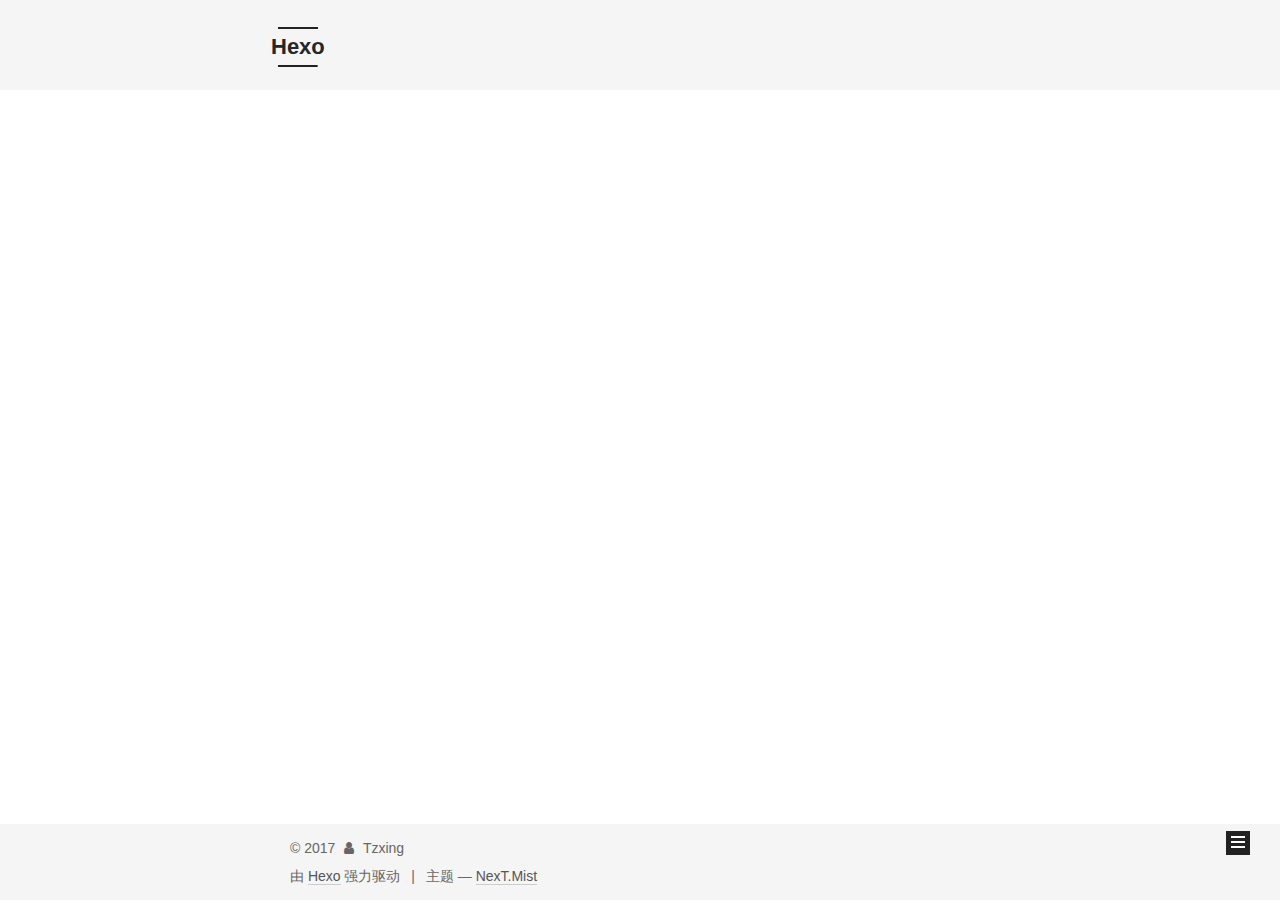
==== commit 7979385a: "Site updated: 2017-12-05 16:35:13" ====
--- a/index.html
+++ b/index.html
@@ -229,6 +229,141 @@
   
   
   <div class="post-block">
+    <link itemprop="mainEntityOfPage" href="http://tzxing.tk/2017/12/05/这篇博客拿来测试一下添加图片/">
+
+    <span hidden itemprop="author" itemscope itemtype="http://schema.org/Person">
+      <meta itemprop="name" content="Tzxing">
+      <meta itemprop="description" content="">
+      <meta itemprop="image" content="/images/avatar.jpg">
+    </span>
+
+    <span hidden itemprop="publisher" itemscope itemtype="http://schema.org/Organization">
+      <meta itemprop="name" content="Hexo">
+    </span>
+
+    
+      <header class="post-header">
+
+        
+        
+          <h1 class="post-title" itemprop="name headline">
+                
+                <a class="post-title-link" href="/2017/12/05/这篇博客拿来测试一下添加图片/" itemprop="url">这篇博客拿来测试一下添加图片</a></h1>
+        
+
+        <div class="post-meta">
+          <span class="post-time">
+            
+              <span class="post-meta-item-icon">
+                <i class="fa fa-calendar-o"></i>
+              </span>
+              
+                <span class="post-meta-item-text">发表于</span>
+              
+              <time title="创建于" itemprop="dateCreated datePublished" datetime="2017-12-05T16:34:12+08:00">
+                2017-12-05
+              </time>
+            
+
+            
+
+            
+          </span>
+
+          
+
+          
+            
+          
+
+          
+          
+             <span id="/2017/12/05/这篇博客拿来测试一下添加图片/" class="leancloud_visitors" data-flag-title="这篇博客拿来测试一下添加图片">
+               <span class="post-meta-divider">|</span>
+               <span class="post-meta-item-icon">
+                 <i class="fa fa-eye"></i>
+               </span>
+               
+                 <span class="post-meta-item-text">阅读次数&#58;</span>
+               
+                 <span class="leancloud-visitors-count"></span>
+             </span>
+          
+
+          
+
+          
+
+          
+
+        </div>
+      </header>
+    
+
+    
+    
+    
+    <div class="post-body" itemprop="articleBody">
+
+      
+      
+
+      
+        
+          <p>这是一篇正经的技术博客。</p>
+          <!--noindex-->
+          <div class="post-button text-center">
+            <a class="btn" href="/2017/12/05/这篇博客拿来测试一下添加图片/#more" rel="contents">
+              阅读全文 &raquo;
+            </a>
+          </div>
+          <!--/noindex-->
+        
+      
+    </div>
+    
+    
+    
+
+    
+
+    
+
+    
+
+    <footer class="post-footer">
+      
+
+      
+
+      
+
+      
+      
+        <div class="post-eof"></div>
+      
+    </footer>
+  </div>
+  
+  
+  
+  </article>
+
+
+    
+      
+
+  
+
+  
+  
+  
+
+  <article class="post post-type-normal" itemscope itemtype="http://schema.org/Article">
+  
+  
+  
+  <div class="post-block">
     <link itemprop="mainEntityOfPage" href="http://tzxing.tk/2017/12/04/First Blog/">
 
     <span hidden itemprop="author" itemscope itemtype="http://schema.org/Person">
@@ -397,7 +532,7 @@
               
                 <a href="/archives/">
               
-                  <span class="site-state-item-count">1</span>
+                  <span class="site-state-item-count">2</span>
                   <span class="site-state-item-name">日志</span>
                 </a>
               </div>
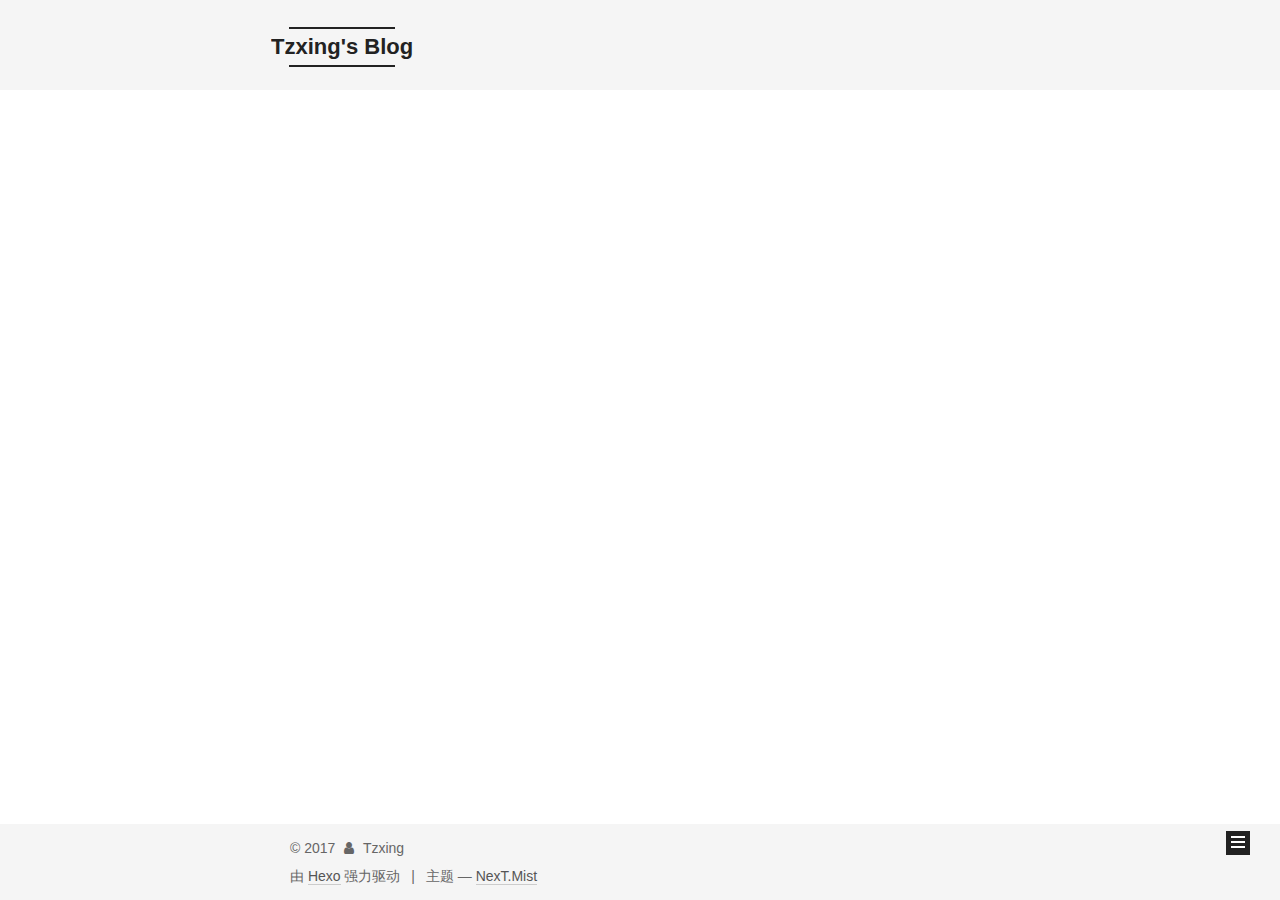
==== commit fc596baf: "Site updated: 2017-12-05 17:32:51" ====
--- a/index.html
+++ b/index.html
@@ -79,13 +79,16 @@
 
 
 
+<meta name="description" content="Share and Learn">
 <meta property="og:type" content="website">
-<meta property="og:title" content="Hexo">
+<meta property="og:title" content="Tzxing&#39;s Blog">
 <meta property="og:url" content="http://tzxing.tk/index.html">
-<meta property="og:site_name" content="Hexo">
+<meta property="og:site_name" content="Tzxing&#39;s Blog">
+<meta property="og:description" content="Share and Learn">
 <meta property="og:locale" content="zh-Hans">
 <meta name="twitter:card" content="summary">
-<meta name="twitter:title" content="Hexo">
+<meta name="twitter:title" content="Tzxing&#39;s Blog">
+<meta name="twitter:description" content="Share and Learn">
 
 
 
@@ -121,7 +124,7 @@
 
 
 
-  <title>Hexo</title>
+  <title>Tzxing's Blog</title>
   
 
 
@@ -152,7 +155,7 @@
     <div class="custom-logo-site-title">
       <a href="/"  class="brand" rel="start">
         <span class="logo-line-before"><i></i></span>
-        <span class="site-title">Hexo</span>
+        <span class="site-title">Tzxing's Blog</span>
         <span class="logo-line-after"><i></i></span>
       </a>
     </div>
@@ -238,7 +241,7 @@
     </span>
 
     <span hidden itemprop="publisher" itemscope itemtype="http://schema.org/Organization">
-      <meta itemprop="name" content="Hexo">
+      <meta itemprop="name" content="Tzxing's Blog">
     </span>
 
     
@@ -373,7 +376,7 @@
     </span>
 
     <span hidden itemprop="publisher" itemscope itemtype="http://schema.org/Organization">
-      <meta itemprop="name" content="Hexo">
+      <meta itemprop="name" content="Tzxing's Blog">
     </span>
 
     
@@ -522,7 +525,7 @@
                 alt="Tzxing" />
             
               <p class="site-author-name" itemprop="name">Tzxing</p>
-              <p class="site-description motion-element" itemprop="description"></p>
+              <p class="site-description motion-element" itemprop="description">Share and Learn</p>
           </div>
 
           <nav class="site-state motion-element">
